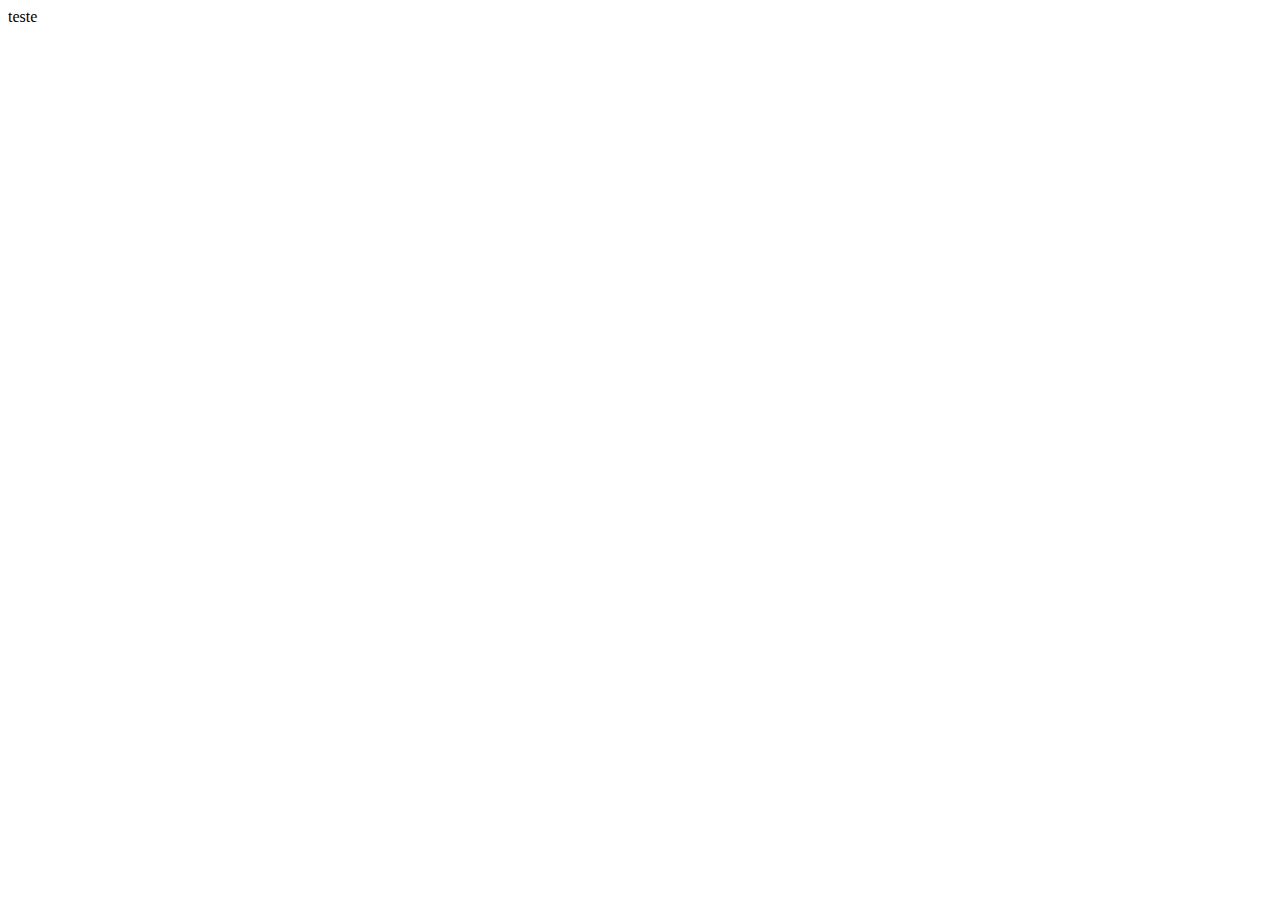
==== demo/templates/1.html @ 99d2aeda "first commit" ====
<!DOCTYPE html>
<html>
<head>
    <link rel="stylesheet" href="bootstrap/css/bootstrap-responsive.min.css" />
    <script src="bootstrap/js/bootstrap.min.js"></script>
    
    <title>New Document</title>
</head>
<body>
    <section>
    teste
    </section>
</body>
</html>
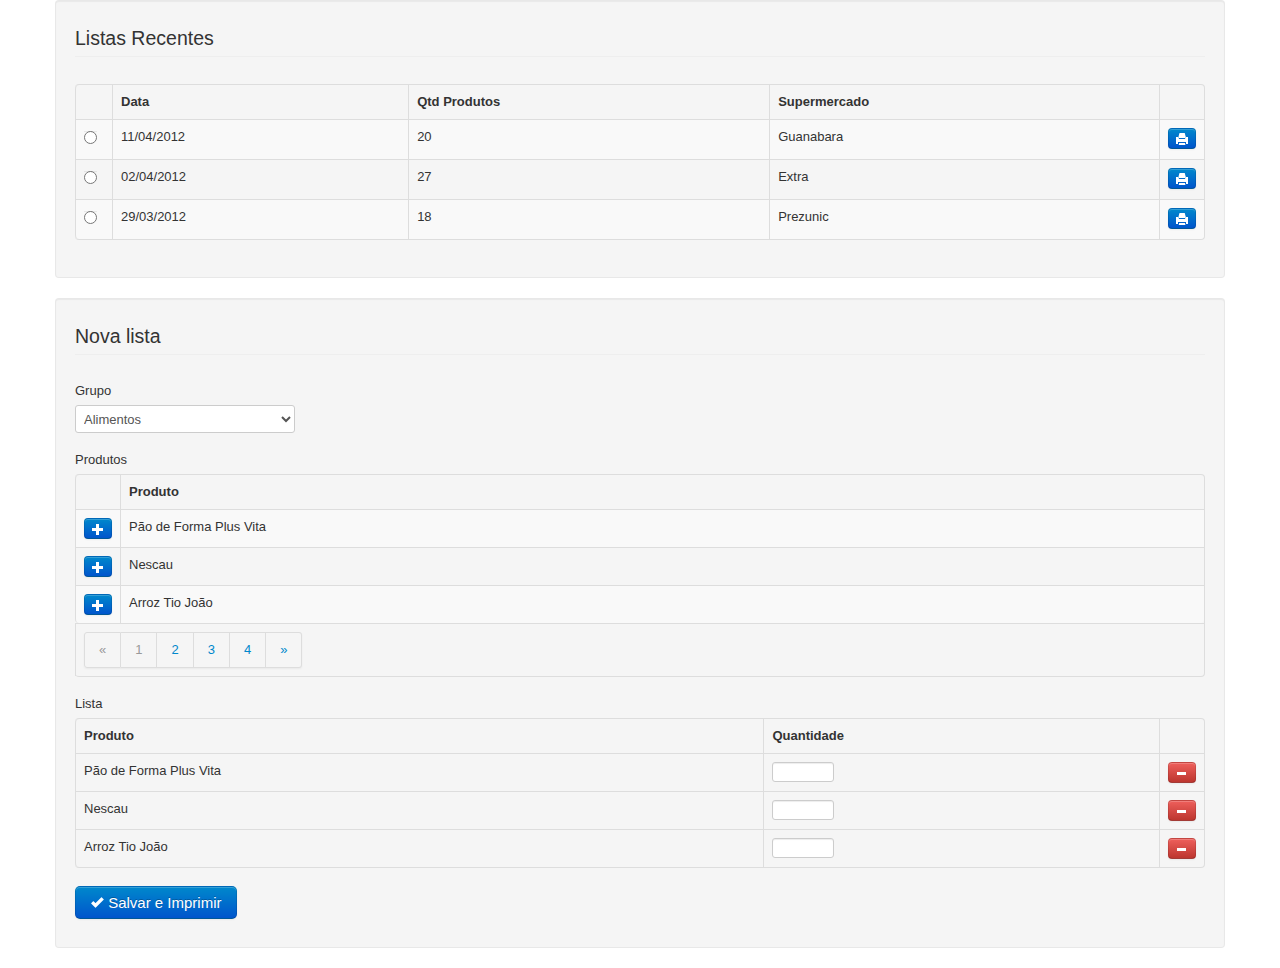
==== commit fbd920c6: "modificado layout" ====
--- a/demo/templates/1.html
+++ b/demo/templates/1.html
@@ -1,14 +1,168 @@
 <!DOCTYPE html>
-<html>
+<html lang="en">
 <head>
+    <meta charset="utf-8">
+    <link rel="stylesheet" href="bootstrap/css/bootstrap.min.css" />
     <link rel="stylesheet" href="bootstrap/css/bootstrap-responsive.min.css" />
     <script src="bootstrap/js/bootstrap.min.js"></script>
     
     <title>New Document</title>
 </head>
 <body>
+    <div class="container">
     <section>
-    teste
+        <form class="well">
+            <fieldset>
+                <legend>Listas Recentes</legend>
+
+                <table class="table table-bordered table-striped">
+                    <thead>
+                        <tr>
+                            <th width="20">&nbsp;</th>
+                            <th>Data</th>
+                            <th>Qtd Produtos</th>
+                            <th>Supermercado</th>
+                            <th width="20">&nbsp;</th>
+                        </tr>
+                    </thead>
+                    <tbody>
+                        <tr>
+                            <td><input name="listas" id="1" type="radio"/></td>
+                            <td><label for="1">11/04/2012</label></td>
+                            <td>20</td>
+                            <td>Guanabara</td>
+                            <td><a class="btn btn-primary btn-mini" href="#"><i class="icon-print icon-white"></i></a></td>
+                        </tr>
+                        <tr>
+                            <td><input name="listas" id="2" type="radio"/></td>
+                            <td><label for="2">02/04/2012</label></td>
+                            <td>27</td>
+                            <td>Extra</td>
+                            <td><a class="btn btn-primary btn-mini" href="#"><i class="icon-print icon-white"></i></a></td>
+                        </tr>
+                        <tr>
+                            <td><input name="listas" id="3" type="radio"/></td>
+                            <td><label for="3">29/03/2012</label></td>
+                            <td>18</td>
+                            <td>Prezunic</td>
+                            <td><a class="btn btn-primary btn-mini" href="#"><i class="icon-print icon-white"></i></a></td>
+                        </tr>
+                    </tbody>
+                </table>
+
+            </fieldset>
+        </form>
+        
+        <form class="well">
+            <fieldset>
+                <legend>Nova lista</legend>
+                
+                <div class="control-group" style="margin-top:0px">
+                    <label class="control-label" for="groups">Grupo</label>
+                    <div class="controls">
+                        <select id="groups">
+                            <option>Alimentos</option>
+                            <option>Bebidas</option>
+                            <option>Carnes</option>
+                            <option>Frutas e Verduras</option>
+                            <option>Padaria</option>
+                            <option>Higiene</option>
+                            <option>Laticinios</option>
+                            <option>Limpeza</option>
+                            <option>Outros</option>
+                        </select>
+                    </div>
+                </div>
+                
+                <div class="control-group">
+                    <label class="control-label" for="groups">Produtos</label>
+                    <div class="controls">
+
+                        <table class="table table-bordered table-striped">
+                            <thead>
+                                <tr>
+                                    <th width="20">&nbsp;</th>
+                                    <th>Produto</th>
+                                </tr>
+                            </thead>
+                            <tfoot>
+                                <tr>
+                                    <td colspan="2">
+                                        <div class="pagination" style="margin:0">
+                                            <ul>
+                                                <li class="disabled"><a href="#">«</a></li>
+                                                <li class="active"><a href="#">1</a></li>
+                                                <li><a href="#">2</a></li>
+                                                <li><a href="#">3</a></li>
+                                                <li><a href="#">4</a></li>
+                                                <li><a href="#">»</a></li>
+                                            </ul>
+                                        </div>
+                                    </td>
+                                </tr>
+                            </tfoot>
+                            <tbody>
+                                <tr>
+                                    <td><a class="btn btn-primary btn-mini" href="#"><i class="icon-plus icon-white"></i></a></td>
+                                    <td>P&atilde;o de Forma Plus Vita</td>
+                                </tr>
+                                <tr>
+                                    <td><a class="btn btn-primary btn-mini" href="#"><i class="icon-plus icon-white"></i></a></td>
+                                    <td>Nescau</td>
+                                </tr>
+                                <tr>
+                                    <td><a class="btn btn-primary btn-mini" href="#"><i class="icon-plus icon-white"></i></a></td>
+                                    <td>Arroz Tio Jo&atilde;o</td>
+                                </tr>
+                            </tbody>
+                        </table>
+
+                    </div>
+                </div>
+                
+                
+                <div class="control-group">
+                    <label class="control-label">Lista</label>
+                    <div class="controls">
+                            
+                        <table class="table table-bordered">
+                            <thead>
+                                <tr>
+                                    <th>Produto</th>
+                                    <th>Quantidade</th>
+                                    <th width="20">&nbsp;</th>
+                                </tr>
+                            </thead>
+                            <tbody>
+                                <tr>
+                                    <td>P&atilde;o de Forma Plus Vita</td>
+                                    <td><input class="input-mini" style="margin:0;padding:0" type="text" name="quantity" min="0" max="50" /></td>
+                                    <td><a class="btn btn-danger btn-mini" href="#"><i class="icon-minus icon-white"></i></a></td>
+                                </tr>
+                                <tr>
+                                    <td>Nescau</td>
+                                    <td><input class="input-mini" style="margin:0;padding:0" type="text" name="quantity" min="0" max="50" /></td>
+                                    <td><a class="btn btn-danger btn-mini" href="#"><i class="icon-minus icon-white"></i></a></td>
+                                </tr>
+                                <tr>
+                                    <td>Arroz Tio Jo&atilde;o</td>
+                                    <td><input class="input-mini" style="margin:0;padding:0" type="text" name="quantity" min="0" max="50" /></td>
+                                    <td><a class="btn btn-danger btn-mini" href="#"><i class="icon-minus icon-white"></i></a></td>
+                                </tr>
+                            </tbody>
+                        </table>
+                        
+                        <div class="row">
+                            <div class="span" >
+                                <a class="btn btn-primary btn-large" style="padding:7px 14px" href="#"><i class="icon-ok icon-white"></i> Salvar e Imprimir</a>                        
+                            </div>
+                        </div>
+                            
+                    </div>
+                </div>
+            </fieldset>
+        </form>
     </section>
+    </div>
 </body>
 </html>
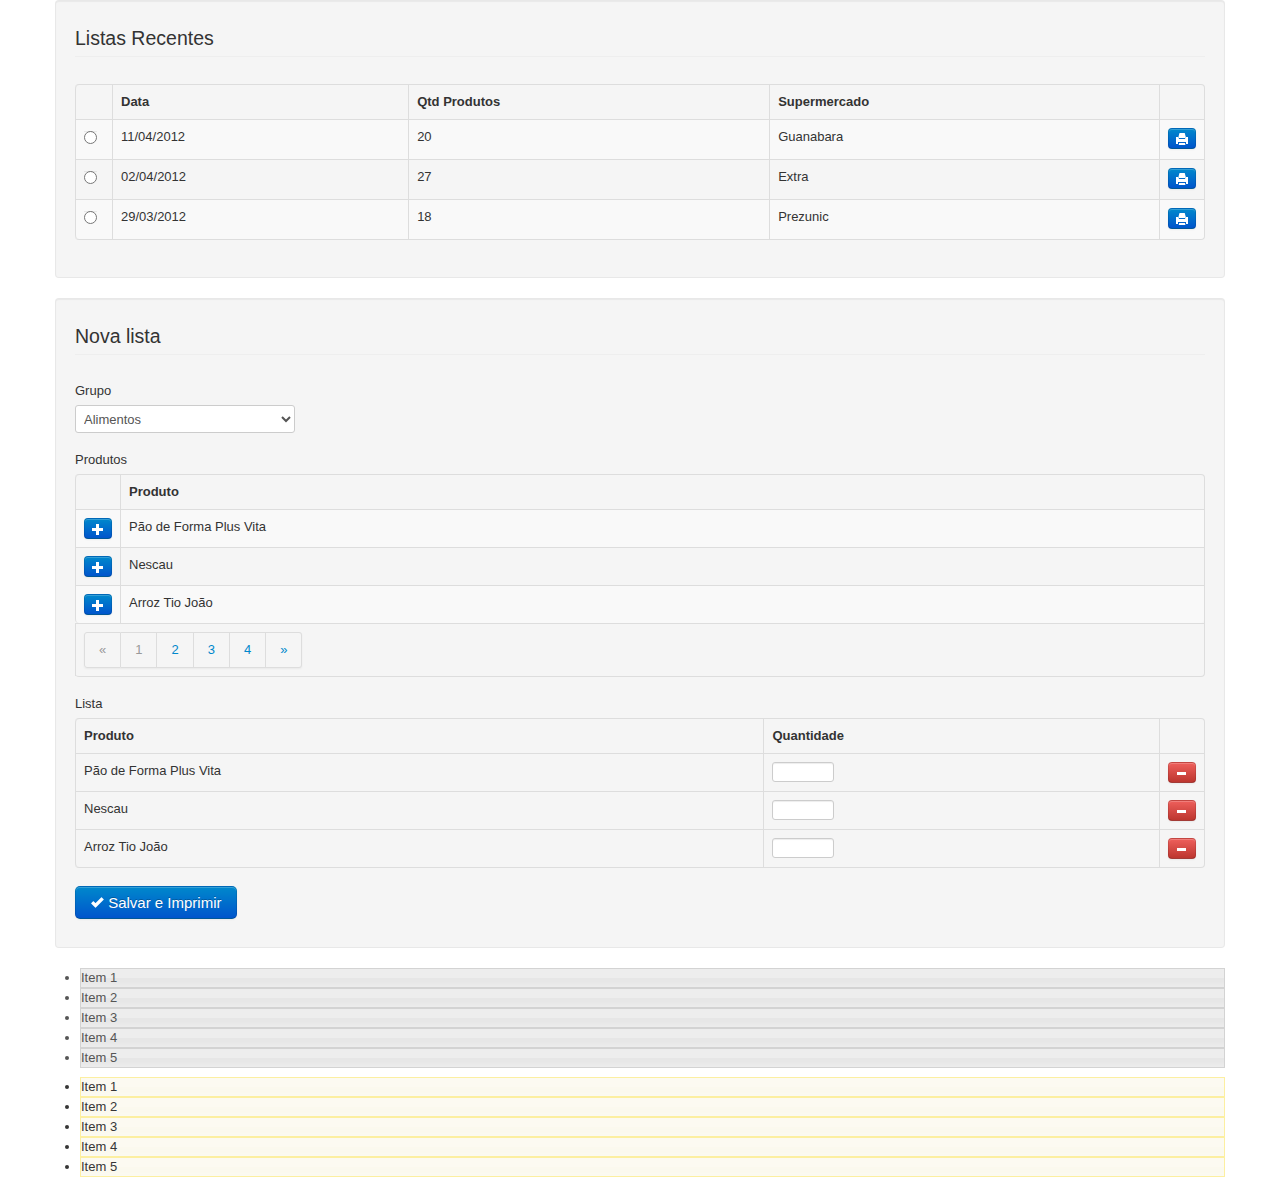
==== commit e7f2e9a0: "added jquery-ui" ====
--- a/demo/templates/1.html
+++ b/demo/templates/1.html
@@ -4,7 +4,20 @@
     <meta charset="utf-8">
     <link rel="stylesheet" href="bootstrap/css/bootstrap.min.css" />
     <link rel="stylesheet" href="bootstrap/css/bootstrap-responsive.min.css" />
+    <link rel="stylesheet" href="css/smoothness/jquery-ui-1.8.18.custom.css" />
+    <!--
     <script src="bootstrap/js/bootstrap.min.js"></script>
+    -->
+    <script src="js/jquery-1.7.1.min.js"></script>
+    <script src="js/jquery-ui-1.8.18.custom.min.js"></script>
+    
+    <script>
+    $(function() {
+		$( "#prods, #list" ).sortable({
+			connectWith: ".connectedSortable"
+		}).disableSelection();
+	});
+	</script>
     
     <title>New Document</title>
 </head>
@@ -75,10 +88,10 @@
                 </div>
                 
                 <div class="control-group">
-                    <label class="control-label" for="groups">Produtos</label>
+                    <label class="control-label">Produtos</label>
                     <div class="controls">
 
-                        <table class="table table-bordered table-striped">
+                        <table id="produtos" class="table table-bordered table-striped">
                             <thead>
                                 <tr>
                                     <th width="20">&nbsp;</th>
@@ -125,7 +138,7 @@
                     <label class="control-label">Lista</label>
                     <div class="controls">
                             
-                        <table class="table table-bordered">
+                        <table id="lista" class="table table-bordered">
                             <thead>
                                 <tr>
                                     <th>Produto</th>
@@ -133,7 +146,7 @@
                                     <th width="20">&nbsp;</th>
                                 </tr>
                             </thead>
-                            <tbody>
+                            <tbody class="connectedSortable">
                                 <tr>
                                     <td>P&atilde;o de Forma Plus Vita</td>
                                     <td><input class="input-mini" style="margin:0;padding:0" type="text" name="quantity" min="0" max="50" /></td>
@@ -162,6 +175,23 @@
                 </div>
             </fieldset>
         </form>
+        
+        <ul id="prods" class="connectedSortable">
+	<li class="ui-state-default">Item 1</li>
+	<li class="ui-state-default">Item 2</li>
+	<li class="ui-state-default">Item 3</li>
+	<li class="ui-state-default">Item 4</li>
+	<li class="ui-state-default">Item 5</li>
+</ul>
+
+<ul id="list" class="connectedSortable">
+	<li class="ui-state-highlight">Item 1</li>
+	<li class="ui-state-highlight">Item 2</li>
+	<li class="ui-state-highlight">Item 3</li>
+	<li class="ui-state-highlight">Item 4</li>
+	<li class="ui-state-highlight">Item 5</li>
+</ul>
+        
     </section>
     </div>
 </body>
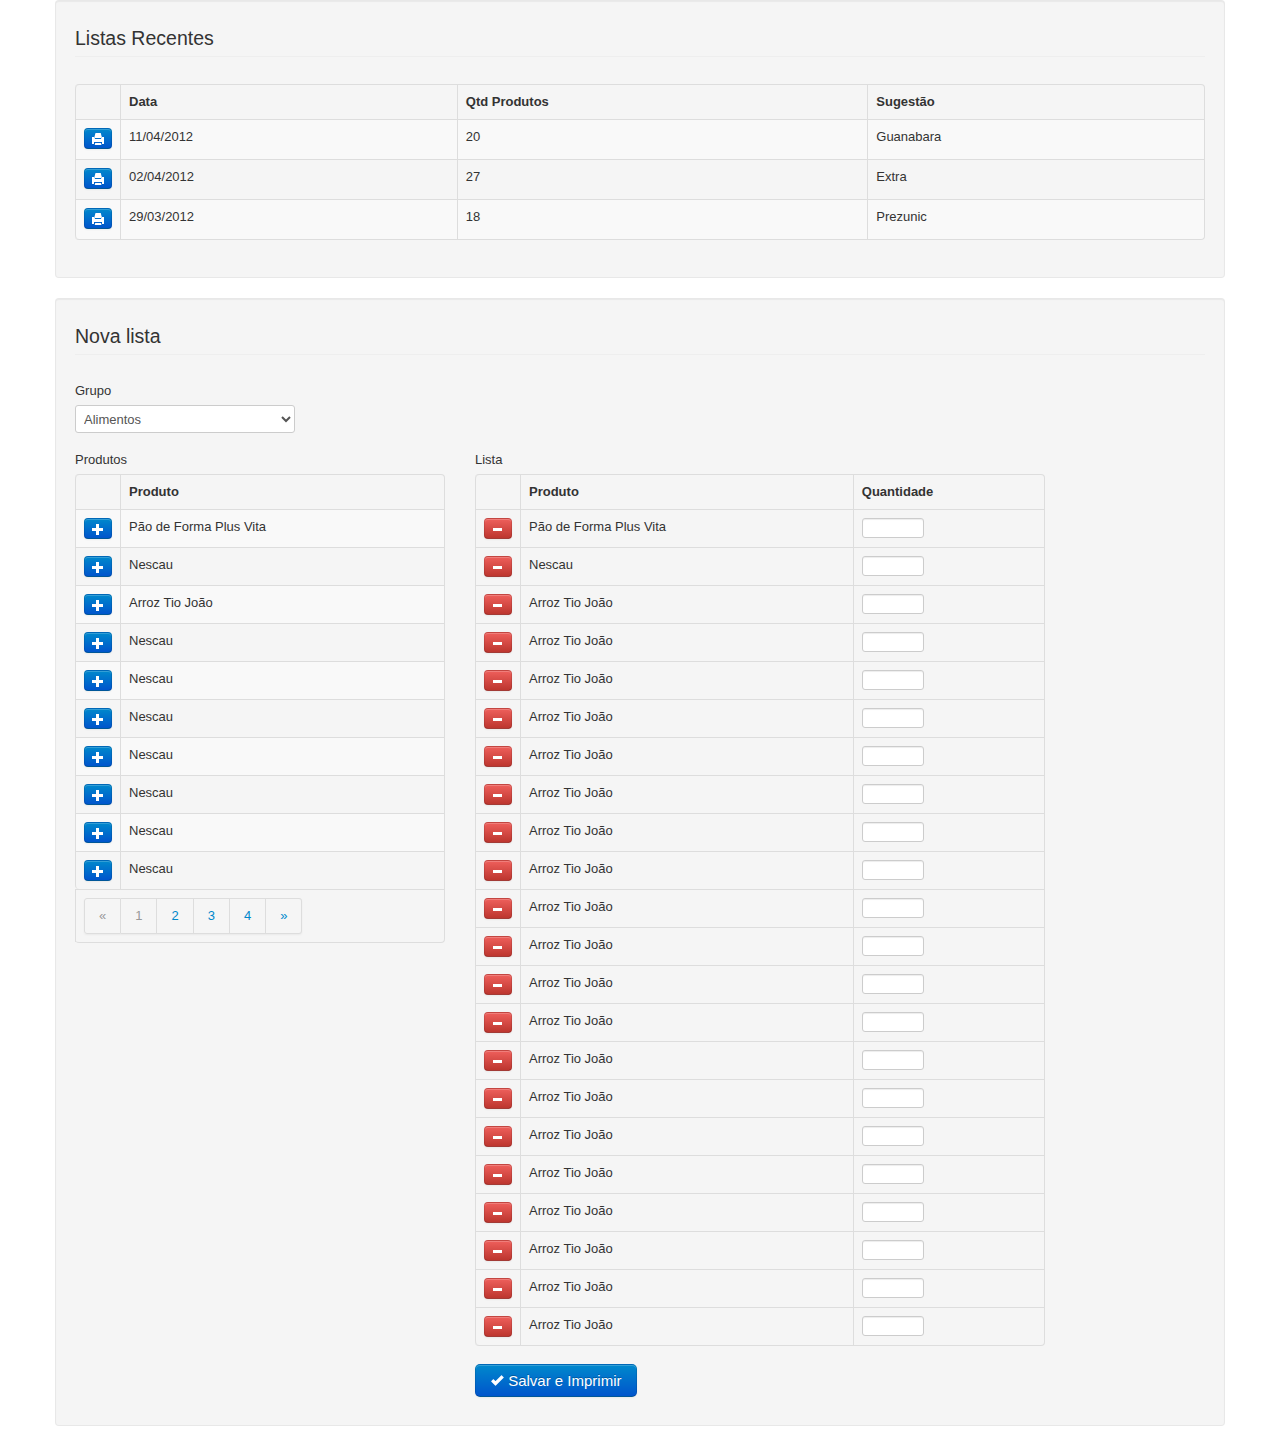
==== commit 8e0bd9b3: "changed tables position" ====
--- a/demo/templates/1.html
+++ b/demo/templates/1.html
@@ -4,20 +4,7 @@
     <meta charset="utf-8">
     <link rel="stylesheet" href="bootstrap/css/bootstrap.min.css" />
     <link rel="stylesheet" href="bootstrap/css/bootstrap-responsive.min.css" />
-    <link rel="stylesheet" href="css/smoothness/jquery-ui-1.8.18.custom.css" />
-    <!--
     <script src="bootstrap/js/bootstrap.min.js"></script>
-    -->
-    <script src="js/jquery-1.7.1.min.js"></script>
-    <script src="js/jquery-ui-1.8.18.custom.min.js"></script>
-    
-    <script>
-    $(function() {
-		$( "#prods, #list" ).sortable({
-			connectWith: ".connectedSortable"
-		}).disableSelection();
-	});
-	</script>
     
     <title>New Document</title>
 </head>
@@ -34,31 +21,31 @@
                             <th width="20">&nbsp;</th>
                             <th>Data</th>
                             <th>Qtd Produtos</th>
-                            <th>Supermercado</th>
-                            <th width="20">&nbsp;</th>
+                            <th>Sugest&atilde;o</th>
+                            
                         </tr>
                     </thead>
                     <tbody>
                         <tr>
-                            <td><input name="listas" id="1" type="radio"/></td>
+                            <td><a class="btn btn-primary btn-mini" href="#"><i class="icon-print icon-white"></i></a></td>
                             <td><label for="1">11/04/2012</label></td>
                             <td>20</td>
                             <td>Guanabara</td>
-                            <td><a class="btn btn-primary btn-mini" href="#"><i class="icon-print icon-white"></i></a></td>
+                            
                         </tr>
                         <tr>
-                            <td><input name="listas" id="2" type="radio"/></td>
+                            <td><a class="btn btn-primary btn-mini" href="#"><i class="icon-print icon-white"></i></a></td>
                             <td><label for="2">02/04/2012</label></td>
                             <td>27</td>
                             <td>Extra</td>
-                            <td><a class="btn btn-primary btn-mini" href="#"><i class="icon-print icon-white"></i></a></td>
+                            
                         </tr>
                         <tr>
-                            <td><input name="listas" id="3" type="radio"/></td>
+                            <td><a class="btn btn-primary btn-mini" href="#"><i class="icon-print icon-white"></i></a></td>
                             <td><label for="3">29/03/2012</label></td>
                             <td>18</td>
                             <td>Prezunic</td>
-                            <td><a class="btn btn-primary btn-mini" href="#"><i class="icon-print icon-white"></i></a></td>
+                            
                         </tr>
                     </tbody>
                 </table>
@@ -87,111 +74,248 @@
                     </div>
                 </div>
                 
-                <div class="control-group">
-                    <label class="control-label">Produtos</label>
-                    <div class="controls">
+                
+                <div class="row">
+                    
+                    <div class="span4">
+                        <div class="control-group">
+                            <label class="control-label" for="groups">Produtos</label>
+                            <div class="controls">
 
-                        <table id="produtos" class="table table-bordered table-striped">
-                            <thead>
-                                <tr>
-                                    <th width="20">&nbsp;</th>
-                                    <th>Produto</th>
-                                </tr>
-                            </thead>
-                            <tfoot>
-                                <tr>
-                                    <td colspan="2">
-                                        <div class="pagination" style="margin:0">
-                                            <ul>
-                                                <li class="disabled"><a href="#">«</a></li>
-                                                <li class="active"><a href="#">1</a></li>
-                                                <li><a href="#">2</a></li>
-                                                <li><a href="#">3</a></li>
-                                                <li><a href="#">4</a></li>
-                                                <li><a href="#">»</a></li>
-                                            </ul>
-                                        </div>
-                                    </td>
-                                </tr>
-                            </tfoot>
-                            <tbody>
-                                <tr>
-                                    <td><a class="btn btn-primary btn-mini" href="#"><i class="icon-plus icon-white"></i></a></td>
-                                    <td>P&atilde;o de Forma Plus Vita</td>
-                                </tr>
-                                <tr>
-                                    <td><a class="btn btn-primary btn-mini" href="#"><i class="icon-plus icon-white"></i></a></td>
-                                    <td>Nescau</td>
-                                </tr>
-                                <tr>
-                                    <td><a class="btn btn-primary btn-mini" href="#"><i class="icon-plus icon-white"></i></a></td>
-                                    <td>Arroz Tio Jo&atilde;o</td>
-                                </tr>
-                            </tbody>
-                        </table>
+                                <table class="table table-bordered table-striped">
+                                    <thead>
+                                        <tr>
+                                            <th width="20">&nbsp;</th>
+                                            <th>Produto</th>
+                                        </tr>
+                                    </thead>
+                                    <tfoot>
+                                        <tr>
+                                            <td colspan="2">
+                                                <div class="pagination" style="margin:0">
+                                                    <ul>
+                                                        <li class="disabled"><a href="#">«</a></li>
+                                                        <li class="active"><a href="#">1</a></li>
+                                                        <li><a href="#">2</a></li>
+                                                        <li><a href="#">3</a></li>
+                                                        <li><a href="#">4</a></li>
+                                                        <li><a href="#">»</a></li>
+                                                    </ul>
+                                                </div>
+                                            </td>
+                                        </tr>
+                                    </tfoot>
+                                    <tbody>
+                                        <tr>
+                                            <td><a class="btn btn-primary btn-mini" href="#"><i class="icon-plus icon-white"></i></a></td>
+                                            <td>P&atilde;o de Forma Plus Vita</td>
+                                        </tr>
+                                        <tr>
+                                            <td><a class="btn btn-primary btn-mini" href="#"><i class="icon-plus icon-white"></i></a></td>
+                                            <td>Nescau</td>
+                                        </tr>
+                                        <tr>
+                                            <td><a class="btn btn-primary btn-mini" href="#"><i class="icon-plus icon-white"></i></a></td>
+                                            <td>Arroz Tio Jo&atilde;o</td>
+                                        </tr>
+                                        <tr>
+                                            <td><a class="btn btn-primary btn-mini" href="#"><i class="icon-plus icon-white"></i></a></td>
+                                            <td>Nescau</td>
+                                        </tr>
+                                        <tr>
+                                            <td><a class="btn btn-primary btn-mini" href="#"><i class="icon-plus icon-white"></i></a></td>
+                                            <td>Nescau</td>
+                                        </tr>
+                                        <tr>
+                                            <td><a class="btn btn-primary btn-mini" href="#"><i class="icon-plus icon-white"></i></a></td>
+                                            <td>Nescau</td>
+                                        </tr>
+                                        <tr>
+                                            <td><a class="btn btn-primary btn-mini" href="#"><i class="icon-plus icon-white"></i></a></td>
+                                            <td>Nescau</td>
+                                        </tr>
+                                        <tr>
+                                            <td><a class="btn btn-primary btn-mini" href="#"><i class="icon-plus icon-white"></i></a></td>
+                                            <td>Nescau</td>
+                                        </tr>
+                                        <tr>
+                                            <td><a class="btn btn-primary btn-mini" href="#"><i class="icon-plus icon-white"></i></a></td>
+                                            <td>Nescau</td>
+                                        </tr>
+                                        <tr>
+                                            <td><a class="btn btn-primary btn-mini" href="#"><i class="icon-plus icon-white"></i></a></td>
+                                            <td>Nescau</td>
+                                        </tr>
+                                    </tbody>
+                                </table>
 
+                            </div>
+                        </div>
+                        
+                   </div>     
+                    
+                    <div class="span6">
+                        <div class="control-group">
+                            <label class="control-label">Lista</label>
+                            <div class="controls">
+                                    
+                                <table class="table table-bordered">
+                                    <thead>
+                                        <tr>
+                                            <th width="20">&nbsp;</th>
+                                            <th>Produto</th>
+                                            <th>Quantidade</th>
+                                        </tr>
+                                    </thead>
+                                    <tbody>
+                                        <tr>
+                                            <td><a class="btn btn-danger btn-mini" href="#"><i class="icon-minus icon-white"></i></a></td>
+                                            <td>P&atilde;o de Forma Plus Vita</td>
+                                            <td><input class="input-mini" style="margin:0;padding:0" type="text" name="quantity" min="0" max="50" /></td>
+                                            
+                                        </tr>
+                                        <tr>
+                                            <td><a class="btn btn-danger btn-mini" href="#"><i class="icon-minus icon-white"></i></a></td>
+                                            <td>Nescau</td>
+                                            <td><input class="input-mini" style="margin:0;padding:0" type="text" name="quantity" min="0" max="50" /></td>
+                                            
+                                        </tr>
+                                        <tr>
+                                            <td><a class="btn btn-danger btn-mini" href="#"><i class="icon-minus icon-white"></i></a></td>
+                                            <td>Arroz Tio Jo&atilde;o</td>
+                                            <td><input class="input-mini" style="margin:0;padding:0" type="text" name="quantity" min="0" max="50" /></td>
+                                            
+                                        </tr>
+                                        <tr>
+                                            <td><a class="btn btn-danger btn-mini" href="#"><i class="icon-minus icon-white"></i></a></td>
+                                            <td>Arroz Tio Jo&atilde;o</td>
+                                            <td><input class="input-mini" style="margin:0;padding:0" type="text" name="quantity" min="0" max="50" /></td>
+                                            
+                                        </tr>
+                                        <tr>
+                                            <td><a class="btn btn-danger btn-mini" href="#"><i class="icon-minus icon-white"></i></a></td>
+                                            <td>Arroz Tio Jo&atilde;o</td>
+                                            <td><input class="input-mini" style="margin:0;padding:0" type="text" name="quantity" min="0" max="50" /></td>
+                                            
+                                        </tr>
+                                        <tr>
+                                            <td><a class="btn btn-danger btn-mini" href="#"><i class="icon-minus icon-white"></i></a></td>
+                                            <td>Arroz Tio Jo&atilde;o</td>
+                                            <td><input class="input-mini" style="margin:0;padding:0" type="text" name="quantity" min="0" max="50" /></td>
+                                            
+                                        </tr>
+                                        <tr>
+                                            <td><a class="btn btn-danger btn-mini" href="#"><i class="icon-minus icon-white"></i></a></td>
+                                            <td>Arroz Tio Jo&atilde;o</td>
+                                            <td><input class="input-mini" style="margin:0;padding:0" type="text" name="quantity" min="0" max="50" /></td>
+                                            
+                                        </tr>
+                                        <tr>
+                                            <td><a class="btn btn-danger btn-mini" href="#"><i class="icon-minus icon-white"></i></a></td>
+                                            <td>Arroz Tio Jo&atilde;o</td>
+                                            <td><input class="input-mini" style="margin:0;padding:0" type="text" name="quantity" min="0" max="50" /></td>
+                                            
+                                        </tr>
+                                        <tr>
+                                            <td><a class="btn btn-danger btn-mini" href="#"><i class="icon-minus icon-white"></i></a></td>
+                                            <td>Arroz Tio Jo&atilde;o</td>
+                                            <td><input class="input-mini" style="margin:0;padding:0" type="text" name="quantity" min="0" max="50" /></td>
+                                            
+                                        </tr>
+                                        <tr>
+                                            <td><a class="btn btn-danger btn-mini" href="#"><i class="icon-minus icon-white"></i></a></td>
+                                            <td>Arroz Tio Jo&atilde;o</td>
+                                            <td><input class="input-mini" style="margin:0;padding:0" type="text" name="quantity" min="0" max="50" /></td>
+                                            
+                                        </tr>
+                                        <tr>
+                                            <td><a class="btn btn-danger btn-mini" href="#"><i class="icon-minus icon-white"></i></a></td>
+                                            <td>Arroz Tio Jo&atilde;o</td>
+                                            <td><input class="input-mini" style="margin:0;padding:0" type="text" name="quantity" min="0" max="50" /></td>
+                                            
+                                        </tr>
+                                        <tr>
+                                            <td><a class="btn btn-danger btn-mini" href="#"><i class="icon-minus icon-white"></i></a></td>
+                                            <td>Arroz Tio Jo&atilde;o</td>
+                                            <td><input class="input-mini" style="margin:0;padding:0" type="text" name="quantity" min="0" max="50" /></td>
+                                            
+                                        </tr>
+                                        <tr>
+                                            <td><a class="btn btn-danger btn-mini" href="#"><i class="icon-minus icon-white"></i></a></td>
+                                            <td>Arroz Tio Jo&atilde;o</td>
+                                            <td><input class="input-mini" style="margin:0;padding:0" type="text" name="quantity" min="0" max="50" /></td>
+                                            
+                                        </tr>
+                                        <tr>
+                                            <td><a class="btn btn-danger btn-mini" href="#"><i class="icon-minus icon-white"></i></a></td>
+                                            <td>Arroz Tio Jo&atilde;o</td>
+                                            <td><input class="input-mini" style="margin:0;padding:0" type="text" name="quantity" min="0" max="50" /></td>
+                                            
+                                        </tr>
+                                        <tr>
+                                            <td><a class="btn btn-danger btn-mini" href="#"><i class="icon-minus icon-white"></i></a></td>
+                                            <td>Arroz Tio Jo&atilde;o</td>
+                                            <td><input class="input-mini" style="margin:0;padding:0" type="text" name="quantity" min="0" max="50" /></td>
+                                            
+                                        </tr>
+                                        <tr>
+                                            <td><a class="btn btn-danger btn-mini" href="#"><i class="icon-minus icon-white"></i></a></td>
+                                            <td>Arroz Tio Jo&atilde;o</td>
+                                            <td><input class="input-mini" style="margin:0;padding:0" type="text" name="quantity" min="0" max="50" /></td>
+                                            
+                                        </tr><tr>
+                                            <td><a class="btn btn-danger btn-mini" href="#"><i class="icon-minus icon-white"></i></a></td>
+                                            <td>Arroz Tio Jo&atilde;o</td>
+                                            <td><input class="input-mini" style="margin:0;padding:0" type="text" name="quantity" min="0" max="50" /></td>
+                                            
+                                        </tr>
+                                        <tr>
+                                            <td><a class="btn btn-danger btn-mini" href="#"><i class="icon-minus icon-white"></i></a></td>
+                                            <td>Arroz Tio Jo&atilde;o</td>
+                                            <td><input class="input-mini" style="margin:0;padding:0" type="text" name="quantity" min="0" max="50" /></td>
+                                            
+                                        </tr>
+                                        <tr>
+                                            <td><a class="btn btn-danger btn-mini" href="#"><i class="icon-minus icon-white"></i></a></td>
+                                            <td>Arroz Tio Jo&atilde;o</td>
+                                            <td><input class="input-mini" style="margin:0;padding:0" type="text" name="quantity" min="0" max="50" /></td>
+                                            
+                                        </tr>
+                                        <tr>
+                                            <td><a class="btn btn-danger btn-mini" href="#"><i class="icon-minus icon-white"></i></a></td>
+                                            <td>Arroz Tio Jo&atilde;o</td>
+                                            <td><input class="input-mini" style="margin:0;padding:0" type="text" name="quantity" min="0" max="50" /></td>
+                                            
+                                        </tr>
+                                        <tr>
+                                            <td><a class="btn btn-danger btn-mini" href="#"><i class="icon-minus icon-white"></i></a></td>
+                                            <td>Arroz Tio Jo&atilde;o</td>
+                                            <td><input class="input-mini" style="margin:0;padding:0" type="text" name="quantity" min="0" max="50" /></td>
+                                            
+                                        </tr>
+                                        <tr>
+                                            <td><a class="btn btn-danger btn-mini" href="#"><i class="icon-minus icon-white"></i></a></td>
+                                            <td>Arroz Tio Jo&atilde;o</td>
+                                            <td><input class="input-mini" style="margin:0;padding:0" type="text" name="quantity" min="0" max="50" /></td>
+                                            
+                                        </tr>
+                                    </tbody>
+                                </table>
+                                
+                                <div class="row">
+                                    <div class="span" >
+                                        <a class="btn btn-primary btn-large" style="padding:7px 14px" href="#"><i class="icon-ok icon-white"></i> Salvar e Imprimir</a>                        
+                                    </div>
+                                </div>
+                                    
+                            </div>
+                        </div>
+                    
                     </div>
                 </div>
-                
-                
-                <div class="control-group">
-                    <label class="control-label">Lista</label>
-                    <div class="controls">
-                            
-                        <table id="lista" class="table table-bordered">
-                            <thead>
-                                <tr>
-                                    <th>Produto</th>
-                                    <th>Quantidade</th>
-                                    <th width="20">&nbsp;</th>
-                                </tr>
-                            </thead>
-                            <tbody class="connectedSortable">
-                                <tr>
-                                    <td>P&atilde;o de Forma Plus Vita</td>
-                                    <td><input class="input-mini" style="margin:0;padding:0" type="text" name="quantity" min="0" max="50" /></td>
-                                    <td><a class="btn btn-danger btn-mini" href="#"><i class="icon-minus icon-white"></i></a></td>
-                                </tr>
-                                <tr>
-                                    <td>Nescau</td>
-                                    <td><input class="input-mini" style="margin:0;padding:0" type="text" name="quantity" min="0" max="50" /></td>
-                                    <td><a class="btn btn-danger btn-mini" href="#"><i class="icon-minus icon-white"></i></a></td>
-                                </tr>
-                                <tr>
-                                    <td>Arroz Tio Jo&atilde;o</td>
-                                    <td><input class="input-mini" style="margin:0;padding:0" type="text" name="quantity" min="0" max="50" /></td>
-                                    <td><a class="btn btn-danger btn-mini" href="#"><i class="icon-minus icon-white"></i></a></td>
-                                </tr>
-                            </tbody>
-                        </table>
-                        
-                        <div class="row">
-                            <div class="span" >
-                                <a class="btn btn-primary btn-large" style="padding:7px 14px" href="#"><i class="icon-ok icon-white"></i> Salvar e Imprimir</a>                        
-                            </div>
-                        </div>
-                            
-                    </div>
-                </div>
+        
             </fieldset>
         </form>
-        
-        <ul id="prods" class="connectedSortable">
-	<li class="ui-state-default">Item 1</li>
-	<li class="ui-state-default">Item 2</li>
-	<li class="ui-state-default">Item 3</li>
-	<li class="ui-state-default">Item 4</li>
-	<li class="ui-state-default">Item 5</li>
-</ul>
-
-<ul id="list" class="connectedSortable">
-	<li class="ui-state-highlight">Item 1</li>
-	<li class="ui-state-highlight">Item 2</li>
-	<li class="ui-state-highlight">Item 3</li>
-	<li class="ui-state-highlight">Item 4</li>
-	<li class="ui-state-highlight">Item 5</li>
-</ul>
-        
     </section>
     </div>
 </body>
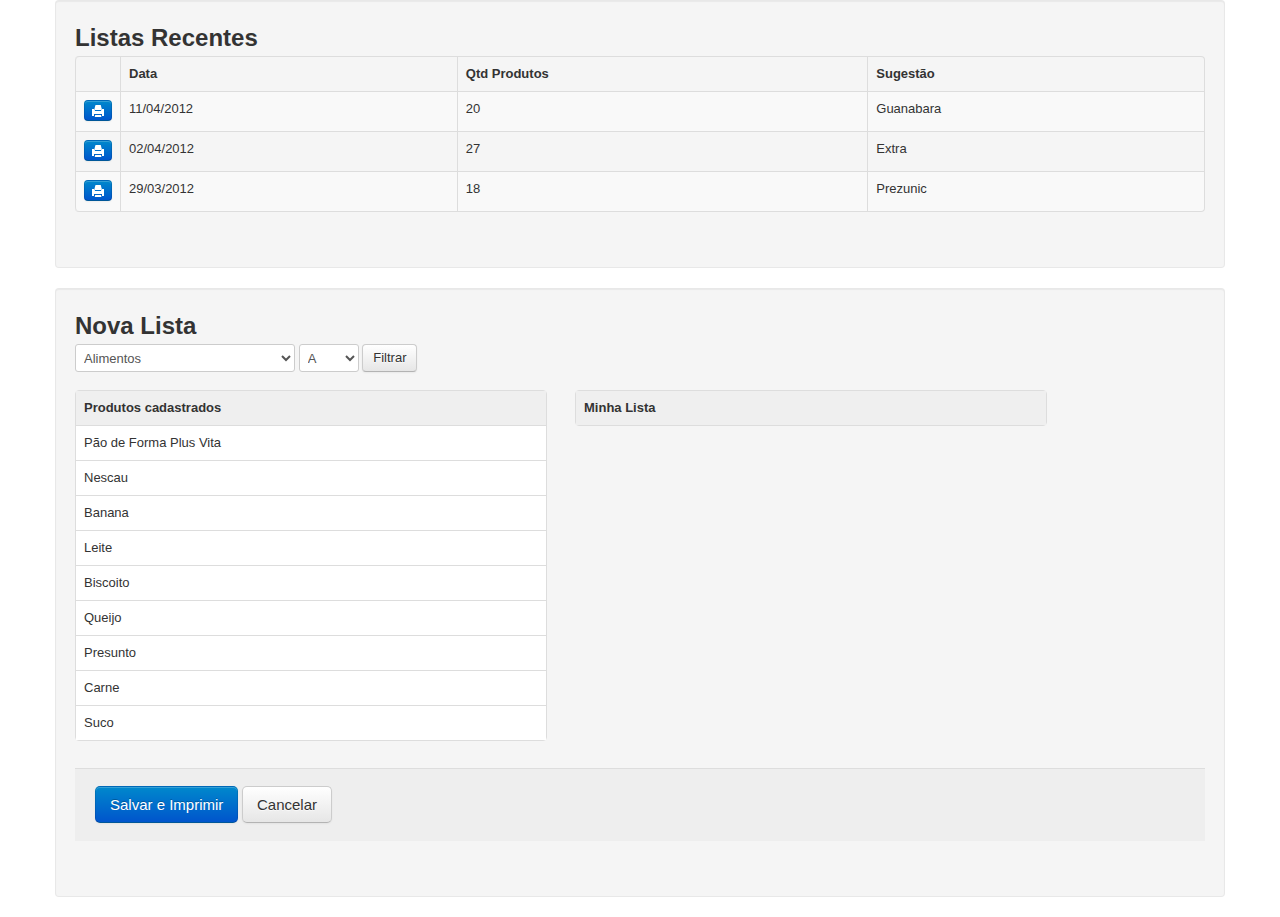
==== commit a7d0c8f0: "used ul instead of table" ====
--- a/demo/templates/1.html
+++ b/demo/templates/1.html
@@ -4,318 +4,184 @@
     <meta charset="utf-8">
     <link rel="stylesheet" href="bootstrap/css/bootstrap.min.css" />
     <link rel="stylesheet" href="bootstrap/css/bootstrap-responsive.min.css" />
+    <link rel="stylesheet" href="css/smoothness/jquery-ui-1.8.18.custom.css" />
+    <!--
     <script src="bootstrap/js/bootstrap.min.js"></script>
+    -->
+    <script src="js/jquery-1.7.1.min.js"></script>
+    <script src="js/jquery-ui-1.8.18.custom.min.js"></script>
+    
+    <style type="text/css">
+    ul.table-bordered {
+        border-radius: 4px;
+        border-left: 1px solid #DDDDDD;
+        list-style-type: none;
+        margin: 0;
+    }
+    /* ul.table-bordered li:first-child { */
+    ul.table-bordered li:first-child {
+        border-top: 0 none;
+        vertical-align: bottom;
+    }
+    
+    ul.table-bordered li.th {
+        font-weight: bold;
+        background: #efefef;
+    }
+
+    ul.table li {
+        border-top: 1px solid #DDDDDD;
+        height: 18px;
+        padding: 8px;
+        text-align: left;
+        vertical-align: top;
+        background: white;
+    }
+    .ui-state-highlight { 
+        background: yellow;
+        height: 18px;
+        padding: 8px;
+    }
+    </style>
+    
+    <script>
+    $(function() {
+		$( '#produtos, #lista' ).sortable({
+			connectWith: '.connectedSortable',
+            cancel: '.th',
+            cursor: 'move',
+            placeholder: 'ui-state-highlight',
+            forcePlaceholderSize: true,
+		}).disableSelection();
+	});
+	</script>
     
     <title>New Document</title>
 </head>
 <body>
-    <div class="container">
+  <div class="container">
     <section>
-        <form class="well">
-            <fieldset>
-                <legend>Listas Recentes</legend>
-
-                <table class="table table-bordered table-striped">
-                    <thead>
-                        <tr>
-                            <th width="20">&nbsp;</th>
-                            <th>Data</th>
-                            <th>Qtd Produtos</th>
-                            <th>Sugest&atilde;o</th>
-                            
-                        </tr>
-                    </thead>
-                    <tbody>
-                        <tr>
-                            <td><a class="btn btn-primary btn-mini" href="#"><i class="icon-print icon-white"></i></a></td>
-                            <td><label for="1">11/04/2012</label></td>
-                            <td>20</td>
-                            <td>Guanabara</td>
-                            
-                        </tr>
-                        <tr>
-                            <td><a class="btn btn-primary btn-mini" href="#"><i class="icon-print icon-white"></i></a></td>
-                            <td><label for="2">02/04/2012</label></td>
-                            <td>27</td>
-                            <td>Extra</td>
-                            
-                        </tr>
-                        <tr>
-                            <td><a class="btn btn-primary btn-mini" href="#"><i class="icon-print icon-white"></i></a></td>
-                            <td><label for="3">29/03/2012</label></td>
-                            <td>18</td>
-                            <td>Prezunic</td>
-                            
-                        </tr>
-                    </tbody>
-                </table>
-
-            </fieldset>
-        </form>
+        <div class="well">
+            <h2>Listas Recentes</h2>
+            <form class="">
+                <fieldset>
+                    <table class="table table-bordered table-striped">
+                        <thead>
+                            <tr>
+                                <th width="20">&nbsp;</th>
+                                <th>Data</th>
+                                <th>Qtd Produtos</th>
+                                <th>Sugest&atilde;o</th>
+                                
+                            </tr>
+                        </thead>
+                        <tbody>
+                            <tr>
+                                <td><a class="btn btn-primary btn-mini" href="#"><i class="icon-print icon-white"></i></a></td>
+                                <td><label for="1">11/04/2012</label></td>
+                                <td>20</td>
+                                <td>Guanabara</td>
+                                
+                            </tr>
+                            <tr>
+                                <td><a class="btn btn-primary btn-mini" href="#"><i class="icon-print icon-white"></i></a></td>
+                                <td><label for="2">02/04/2012</label></td>
+                                <td>27</td>
+                                <td>Extra</td>
+                                
+                            </tr>
+                            <tr>
+                                <td><a class="btn btn-primary btn-mini" href="#"><i class="icon-print icon-white"></i></a></td>
+                                <td><label for="3">29/03/2012</label></td>
+                                <td>18</td>
+                                <td>Prezunic</td>
+                                
+                            </tr>
+                        </tbody>
+                    </table>
+                </fieldset>
+            </form>
+        </div>
         
-        <form class="well">
-            <fieldset>
-                <legend>Nova lista</legend>
+        <div class="well">
+            <h2>Nova Lista</h2>
+            
+            <form class="form-inline">
+                <select id="groups">
+                    <option>Alimentos</option>
+                    <option>Bebidas</option>
+                    <option>Carnes</option>
+                    <option>Frutas e Verduras</option>
+                    <option>Padaria</option>
+                    <option>Higiene</option>
+                    <option>Laticinios</option>
+                    <option>Limpeza</option>
+                    <option>Outros</option>
+                </select>
+                <select id="groups" class="input-mini">
+                    <option>A</option>
+                    <option>B</option>
+                    <option>C</option>
+                    <option>D</option>
+                    <option>E</option>
+                    <option>F</option>
+                    <option>G</option>
+                    <option>H</option>
+                    <option>I</option>
+                </select>
                 
-                <div class="control-group" style="margin-top:0px">
-                    <label class="control-label" for="groups">Grupo</label>
-                    <div class="controls">
-                        <select id="groups">
-                            <option>Alimentos</option>
-                            <option>Bebidas</option>
-                            <option>Carnes</option>
-                            <option>Frutas e Verduras</option>
-                            <option>Padaria</option>
-                            <option>Higiene</option>
-                            <option>Laticinios</option>
-                            <option>Limpeza</option>
-                            <option>Outros</option>
-                        </select>
-                    </div>
-                </div>
-                
-                
-                <div class="row">
+                <button class="btn" type="submit">Filtrar</button>
+            </form>
+            
+            <form class="">
+                <fieldset>
                     
-                    <div class="span4">
-                        <div class="control-group">
-                            <label class="control-label" for="groups">Produtos</label>
-                            <div class="controls">
-
-                                <table class="table table-bordered table-striped">
-                                    <thead>
-                                        <tr>
-                                            <th width="20">&nbsp;</th>
-                                            <th>Produto</th>
-                                        </tr>
-                                    </thead>
-                                    <tfoot>
-                                        <tr>
-                                            <td colspan="2">
-                                                <div class="pagination" style="margin:0">
-                                                    <ul>
-                                                        <li class="disabled"><a href="#">«</a></li>
-                                                        <li class="active"><a href="#">1</a></li>
-                                                        <li><a href="#">2</a></li>
-                                                        <li><a href="#">3</a></li>
-                                                        <li><a href="#">4</a></li>
-                                                        <li><a href="#">»</a></li>
-                                                    </ul>
-                                                </div>
-                                            </td>
-                                        </tr>
-                                    </tfoot>
-                                    <tbody>
-                                        <tr>
-                                            <td><a class="btn btn-primary btn-mini" href="#"><i class="icon-plus icon-white"></i></a></td>
-                                            <td>P&atilde;o de Forma Plus Vita</td>
-                                        </tr>
-                                        <tr>
-                                            <td><a class="btn btn-primary btn-mini" href="#"><i class="icon-plus icon-white"></i></a></td>
-                                            <td>Nescau</td>
-                                        </tr>
-                                        <tr>
-                                            <td><a class="btn btn-primary btn-mini" href="#"><i class="icon-plus icon-white"></i></a></td>
-                                            <td>Arroz Tio Jo&atilde;o</td>
-                                        </tr>
-                                        <tr>
-                                            <td><a class="btn btn-primary btn-mini" href="#"><i class="icon-plus icon-white"></i></a></td>
-                                            <td>Nescau</td>
-                                        </tr>
-                                        <tr>
-                                            <td><a class="btn btn-primary btn-mini" href="#"><i class="icon-plus icon-white"></i></a></td>
-                                            <td>Nescau</td>
-                                        </tr>
-                                        <tr>
-                                            <td><a class="btn btn-primary btn-mini" href="#"><i class="icon-plus icon-white"></i></a></td>
-                                            <td>Nescau</td>
-                                        </tr>
-                                        <tr>
-                                            <td><a class="btn btn-primary btn-mini" href="#"><i class="icon-plus icon-white"></i></a></td>
-                                            <td>Nescau</td>
-                                        </tr>
-                                        <tr>
-                                            <td><a class="btn btn-primary btn-mini" href="#"><i class="icon-plus icon-white"></i></a></td>
-                                            <td>Nescau</td>
-                                        </tr>
-                                        <tr>
-                                            <td><a class="btn btn-primary btn-mini" href="#"><i class="icon-plus icon-white"></i></a></td>
-                                            <td>Nescau</td>
-                                        </tr>
-                                        <tr>
-                                            <td><a class="btn btn-primary btn-mini" href="#"><i class="icon-plus icon-white"></i></a></td>
-                                            <td>Nescau</td>
-                                        </tr>
-                                    </tbody>
-                                </table>
-
+                    <div class="row">
+                        
+                        <div class="span5">
+                            <div class="control-group">
+                                
+                                <div class="controls">
+                                    <ul id="produtos" class="table table-bordered table-striped">
+                                        <li class="th">Produtos cadastrados</li>
+                                        <li>P&atilde;o de Forma Plus Vita</li>
+                                        <li>Nescau</li>
+                                        <li>Banana</li>
+                                        <li>Leite</li>
+                                        <li>Biscoito</li>
+                                        <li>Queijo</li>
+                                        <li>Presunto</li>
+                                        <li>Carne</li>
+                                        <li>Suco</li>
+                                    </ul>
+                                </div>
                             </div>
+                     
+                        </div>
+                    
+                        <div class="span5">
+                            <div class="control-group">
+                                <div class="controls">
+                                    <ul id="lista" class="table table-bordered table-striped connectedSortable">
+                                        <li class="th">Minha Lista</li>
+                                    </ul>
+                                        
+                                </div>
+                            </div>
+                        
                         </div>
                         
-                   </div>     
+                    </div>
                     
-                    <div class="span6">
-                        <div class="control-group">
-                            <label class="control-label">Lista</label>
-                            <div class="controls">
-                                    
-                                <table class="table table-bordered">
-                                    <thead>
-                                        <tr>
-                                            <th width="20">&nbsp;</th>
-                                            <th>Produto</th>
-                                            <th>Quantidade</th>
-                                        </tr>
-                                    </thead>
-                                    <tbody>
-                                        <tr>
-                                            <td><a class="btn btn-danger btn-mini" href="#"><i class="icon-minus icon-white"></i></a></td>
-                                            <td>P&atilde;o de Forma Plus Vita</td>
-                                            <td><input class="input-mini" style="margin:0;padding:0" type="text" name="quantity" min="0" max="50" /></td>
-                                            
-                                        </tr>
-                                        <tr>
-                                            <td><a class="btn btn-danger btn-mini" href="#"><i class="icon-minus icon-white"></i></a></td>
-                                            <td>Nescau</td>
-                                            <td><input class="input-mini" style="margin:0;padding:0" type="text" name="quantity" min="0" max="50" /></td>
-                                            
-                                        </tr>
-                                        <tr>
-                                            <td><a class="btn btn-danger btn-mini" href="#"><i class="icon-minus icon-white"></i></a></td>
-                                            <td>Arroz Tio Jo&atilde;o</td>
-                                            <td><input class="input-mini" style="margin:0;padding:0" type="text" name="quantity" min="0" max="50" /></td>
-                                            
-                                        </tr>
-                                        <tr>
-                                            <td><a class="btn btn-danger btn-mini" href="#"><i class="icon-minus icon-white"></i></a></td>
-                                            <td>Arroz Tio Jo&atilde;o</td>
-                                            <td><input class="input-mini" style="margin:0;padding:0" type="text" name="quantity" min="0" max="50" /></td>
-                                            
-                                        </tr>
-                                        <tr>
-                                            <td><a class="btn btn-danger btn-mini" href="#"><i class="icon-minus icon-white"></i></a></td>
-                                            <td>Arroz Tio Jo&atilde;o</td>
-                                            <td><input class="input-mini" style="margin:0;padding:0" type="text" name="quantity" min="0" max="50" /></td>
-                                            
-                                        </tr>
-                                        <tr>
-                                            <td><a class="btn btn-danger btn-mini" href="#"><i class="icon-minus icon-white"></i></a></td>
-                                            <td>Arroz Tio Jo&atilde;o</td>
-                                            <td><input class="input-mini" style="margin:0;padding:0" type="text" name="quantity" min="0" max="50" /></td>
-                                            
-                                        </tr>
-                                        <tr>
-                                            <td><a class="btn btn-danger btn-mini" href="#"><i class="icon-minus icon-white"></i></a></td>
-                                            <td>Arroz Tio Jo&atilde;o</td>
-                                            <td><input class="input-mini" style="margin:0;padding:0" type="text" name="quantity" min="0" max="50" /></td>
-                                            
-                                        </tr>
-                                        <tr>
-                                            <td><a class="btn btn-danger btn-mini" href="#"><i class="icon-minus icon-white"></i></a></td>
-                                            <td>Arroz Tio Jo&atilde;o</td>
-                                            <td><input class="input-mini" style="margin:0;padding:0" type="text" name="quantity" min="0" max="50" /></td>
-                                            
-                                        </tr>
-                                        <tr>
-                                            <td><a class="btn btn-danger btn-mini" href="#"><i class="icon-minus icon-white"></i></a></td>
-                                            <td>Arroz Tio Jo&atilde;o</td>
-                                            <td><input class="input-mini" style="margin:0;padding:0" type="text" name="quantity" min="0" max="50" /></td>
-                                            
-                                        </tr>
-                                        <tr>
-                                            <td><a class="btn btn-danger btn-mini" href="#"><i class="icon-minus icon-white"></i></a></td>
-                                            <td>Arroz Tio Jo&atilde;o</td>
-                                            <td><input class="input-mini" style="margin:0;padding:0" type="text" name="quantity" min="0" max="50" /></td>
-                                            
-                                        </tr>
-                                        <tr>
-                                            <td><a class="btn btn-danger btn-mini" href="#"><i class="icon-minus icon-white"></i></a></td>
-                                            <td>Arroz Tio Jo&atilde;o</td>
-                                            <td><input class="input-mini" style="margin:0;padding:0" type="text" name="quantity" min="0" max="50" /></td>
-                                            
-                                        </tr>
-                                        <tr>
-                                            <td><a class="btn btn-danger btn-mini" href="#"><i class="icon-minus icon-white"></i></a></td>
-                                            <td>Arroz Tio Jo&atilde;o</td>
-                                            <td><input class="input-mini" style="margin:0;padding:0" type="text" name="quantity" min="0" max="50" /></td>
-                                            
-                                        </tr>
-                                        <tr>
-                                            <td><a class="btn btn-danger btn-mini" href="#"><i class="icon-minus icon-white"></i></a></td>
-                                            <td>Arroz Tio Jo&atilde;o</td>
-                                            <td><input class="input-mini" style="margin:0;padding:0" type="text" name="quantity" min="0" max="50" /></td>
-                                            
-                                        </tr>
-                                        <tr>
-                                            <td><a class="btn btn-danger btn-mini" href="#"><i class="icon-minus icon-white"></i></a></td>
-                                            <td>Arroz Tio Jo&atilde;o</td>
-                                            <td><input class="input-mini" style="margin:0;padding:0" type="text" name="quantity" min="0" max="50" /></td>
-                                            
-                                        </tr>
-                                        <tr>
-                                            <td><a class="btn btn-danger btn-mini" href="#"><i class="icon-minus icon-white"></i></a></td>
-                                            <td>Arroz Tio Jo&atilde;o</td>
-                                            <td><input class="input-mini" style="margin:0;padding:0" type="text" name="quantity" min="0" max="50" /></td>
-                                            
-                                        </tr>
-                                        <tr>
-                                            <td><a class="btn btn-danger btn-mini" href="#"><i class="icon-minus icon-white"></i></a></td>
-                                            <td>Arroz Tio Jo&atilde;o</td>
-                                            <td><input class="input-mini" style="margin:0;padding:0" type="text" name="quantity" min="0" max="50" /></td>
-                                            
-                                        </tr><tr>
-                                            <td><a class="btn btn-danger btn-mini" href="#"><i class="icon-minus icon-white"></i></a></td>
-                                            <td>Arroz Tio Jo&atilde;o</td>
-                                            <td><input class="input-mini" style="margin:0;padding:0" type="text" name="quantity" min="0" max="50" /></td>
-                                            
-                                        </tr>
-                                        <tr>
-                                            <td><a class="btn btn-danger btn-mini" href="#"><i class="icon-minus icon-white"></i></a></td>
-                                            <td>Arroz Tio Jo&atilde;o</td>
-                                            <td><input class="input-mini" style="margin:0;padding:0" type="text" name="quantity" min="0" max="50" /></td>
-                                            
-                                        </tr>
-                                        <tr>
-                                            <td><a class="btn btn-danger btn-mini" href="#"><i class="icon-minus icon-white"></i></a></td>
-                                            <td>Arroz Tio Jo&atilde;o</td>
-                                            <td><input class="input-mini" style="margin:0;padding:0" type="text" name="quantity" min="0" max="50" /></td>
-                                            
-                                        </tr>
-                                        <tr>
-                                            <td><a class="btn btn-danger btn-mini" href="#"><i class="icon-minus icon-white"></i></a></td>
-                                            <td>Arroz Tio Jo&atilde;o</td>
-                                            <td><input class="input-mini" style="margin:0;padding:0" type="text" name="quantity" min="0" max="50" /></td>
-                                            
-                                        </tr>
-                                        <tr>
-                                            <td><a class="btn btn-danger btn-mini" href="#"><i class="icon-minus icon-white"></i></a></td>
-                                            <td>Arroz Tio Jo&atilde;o</td>
-                                            <td><input class="input-mini" style="margin:0;padding:0" type="text" name="quantity" min="0" max="50" /></td>
-                                            
-                                        </tr>
-                                        <tr>
-                                            <td><a class="btn btn-danger btn-mini" href="#"><i class="icon-minus icon-white"></i></a></td>
-                                            <td>Arroz Tio Jo&atilde;o</td>
-                                            <td><input class="input-mini" style="margin:0;padding:0" type="text" name="quantity" min="0" max="50" /></td>
-                                            
-                                        </tr>
-                                    </tbody>
-                                </table>
-                                
-                                <div class="row">
-                                    <div class="span" >
-                                        <a class="btn btn-primary btn-large" style="padding:7px 14px" href="#"><i class="icon-ok icon-white"></i> Salvar e Imprimir</a>                        
-                                    </div>
-                                </div>
-                                    
-                            </div>
-                        </div>
-                    
+                    <div class="form-actions">
+                        <button class="btn btn-primary btn-large" type="button">Salvar e Imprimir</button>
+                        <button class="btn btn-large">Cancelar</button>
                     </div>
-                </div>
+            
+                </fieldset>
+            </form>
+        </div>
         
-            </fieldset>
-        </form>
     </section>
     </div>
 </body>
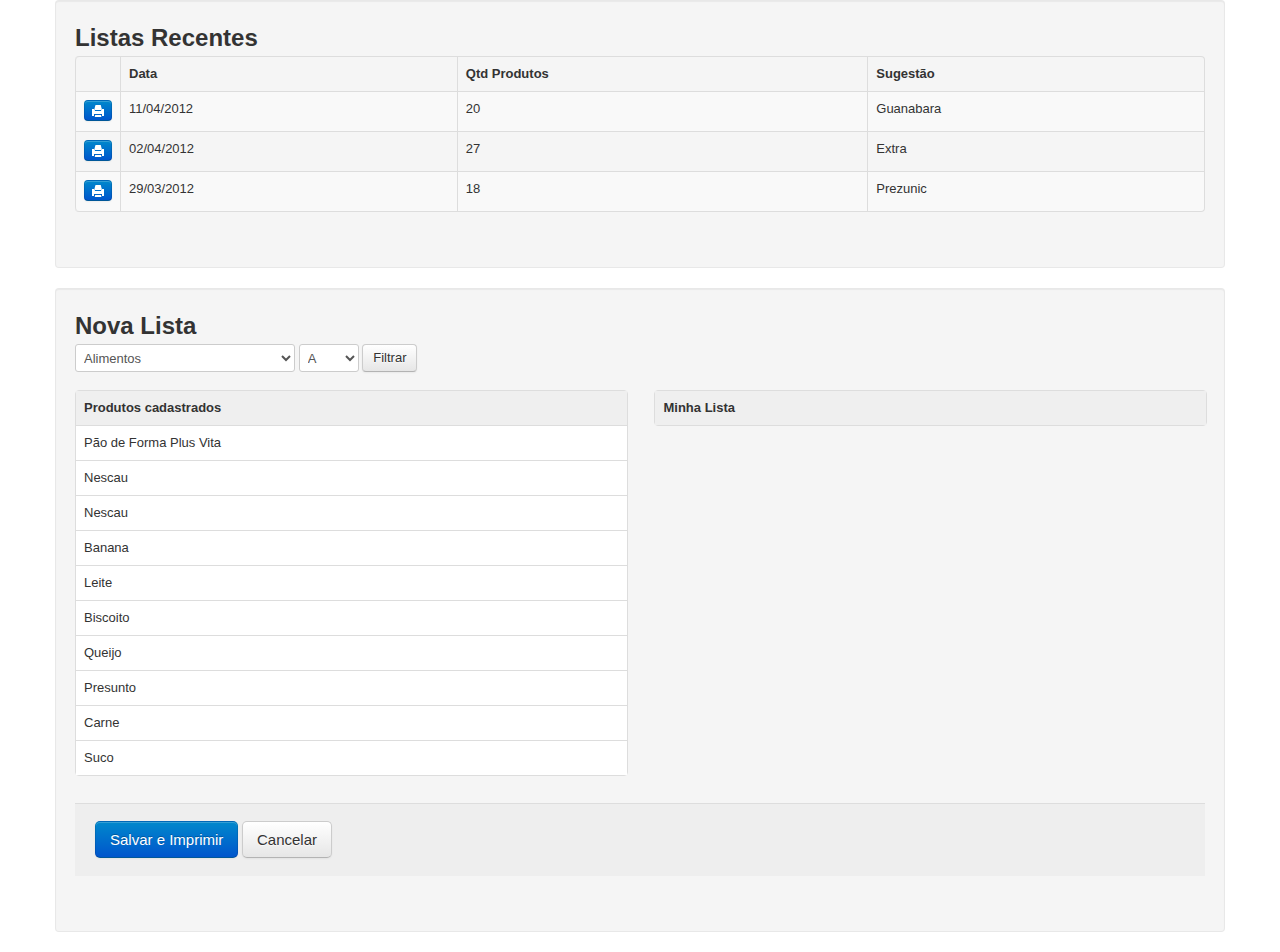
==== commit 4e069f57: "removido duplicacao na lista" ====
--- a/demo/templates/1.html
+++ b/demo/templates/1.html
@@ -37,21 +37,45 @@
         vertical-align: top;
         background: white;
     }
-    .ui-state-highlight { 
-        background: yellow;
-        height: 18px;
-        padding: 8px;
-    }
     </style>
     
     <script>
+     
     $(function() {
-		$( '#produtos, #lista' ).sortable({
+		$('#produtos, #lista').sortable({
 			connectWith: '.connectedSortable',
             cancel: '.th',
             cursor: 'move',
-            placeholder: 'ui-state-highlight',
             forcePlaceholderSize: true,
+            
+            sort: function(event, ui) {
+                var item = ui.item,
+                    nomeProduto = item.html(),
+                    itemNaLista = $('#lista').find('li:contains("' + nomeProduto.toString() + '")').length;
+
+                if (itemNaLista > 0) item.remove();
+                
+            },
+            
+            start: function(){
+                $('.th', this).each(function(){
+                    var $this = $(this);
+                    $this.data('pos', $this.index());
+                });
+            },
+            
+            change: function(){
+                $sortable = $(this);
+                $statics = $('.th', this).detach();
+                $helper = $('<li></li>').prependTo(this);
+                $statics.each(function(){
+                    var $this = $(this);
+                    var target = $this.data('pos');
+
+                    $this.insertAfter($('li', $sortable).eq(target));
+                });
+                $helper.remove();
+            }
 		}).disableSelection();
 	});
 	</script>
@@ -107,7 +131,7 @@
             <h2>Nova Lista</h2>
             
             <form class="form-inline">
-                <select id="groups">
+                <select id="grupos">
                     <option>Alimentos</option>
                     <option>Bebidas</option>
                     <option>Carnes</option>
@@ -118,7 +142,7 @@
                     <option>Limpeza</option>
                     <option>Outros</option>
                 </select>
-                <select id="groups" class="input-mini">
+                <select id="letraInicial" class="input-mini">
                     <option>A</option>
                     <option>B</option>
                     <option>C</option>
@@ -136,15 +160,16 @@
             <form class="">
                 <fieldset>
                     
-                    <div class="row">
+                    <div class="row-fluid">
                         
-                        <div class="span5">
+                        <div class="span6">
                             <div class="control-group">
                                 
                                 <div class="controls">
                                     <ul id="produtos" class="table table-bordered table-striped">
                                         <li class="th">Produtos cadastrados</li>
                                         <li>P&atilde;o de Forma Plus Vita</li>
+                                        <li>Nescau</li>
                                         <li>Nescau</li>
                                         <li>Banana</li>
                                         <li>Leite</li>
@@ -159,7 +184,7 @@
                      
                         </div>
                     
-                        <div class="span5">
+                        <div class="span6">
                             <div class="control-group">
                                 <div class="controls">
                                     <ul id="lista" class="table table-bordered table-striped connectedSortable">
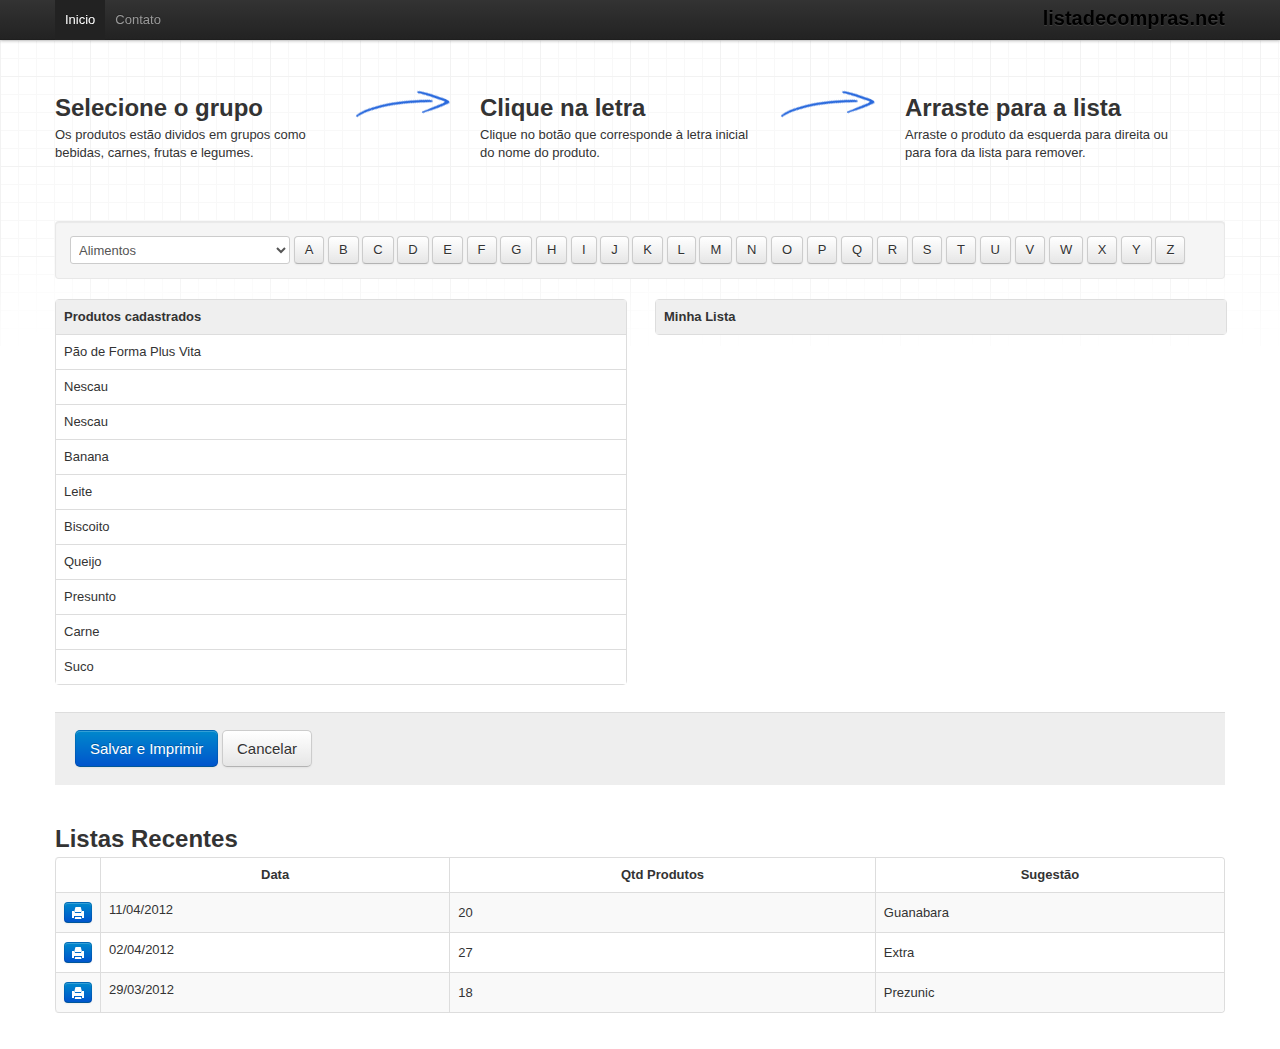
==== commit 27969f0e: "alterado layout" ====
--- a/demo/templates/1.html
+++ b/demo/templates/1.html
@@ -5,40 +5,13 @@
     <link rel="stylesheet" href="bootstrap/css/bootstrap.min.css" />
     <link rel="stylesheet" href="bootstrap/css/bootstrap-responsive.min.css" />
     <link rel="stylesheet" href="css/smoothness/jquery-ui-1.8.18.custom.css" />
-    <!--
-    <script src="bootstrap/js/bootstrap.min.js"></script>
-    -->
+    <link rel="stylesheet" href="bootstrap/css/docs.css" />
+    <link rel="stylesheet" href="bootstrap/css/style.css" />
+
     <script src="js/jquery-1.7.1.min.js"></script>
     <script src="js/jquery-ui-1.8.18.custom.min.js"></script>
     
-    <style type="text/css">
-    ul.table-bordered {
-        border-radius: 4px;
-        border-left: 1px solid #DDDDDD;
-        list-style-type: none;
-        margin: 0;
-    }
-    /* ul.table-bordered li:first-child { */
-    ul.table-bordered li:first-child {
-        border-top: 0 none;
-        vertical-align: bottom;
-    }
-    
-    ul.table-bordered li.th {
-        font-weight: bold;
-        background: #efefef;
-    }
-
-    ul.table li {
-        border-top: 1px solid #DDDDDD;
-        height: 18px;
-        padding: 8px;
-        text-align: left;
-        vertical-align: top;
-        background: white;
-    }
-    </style>
-    
+       
     <script>
      
     $(function() {
@@ -57,80 +30,58 @@
                 
             },
             
-            start: function(){
-                $('.th', this).each(function(){
-                    var $this = $(this);
-                    $this.data('pos', $this.index());
-                });
-            },
-            
-            change: function(){
-                $sortable = $(this);
-                $statics = $('.th', this).detach();
-                $helper = $('<li></li>').prependTo(this);
-                $statics.each(function(){
-                    var $this = $(this);
-                    var target = $this.data('pos');
-
-                    $this.insertAfter($('li', $sortable).eq(target));
-                });
-                $helper.remove();
-            }
+            
 		}).disableSelection();
 	});
 	</script>
     
-    <title>New Document</title>
+    <title>listadecompras.net - Nova lista</title>
 </head>
 <body>
+    <div class="navbar navbar-fixed-top">
+        <div class="navbar-inner">
+            <div class="container">
+                <a class="brand" href="#">listadecompras.net</a>
+                <div class="nav-collapse">
+                    <ul class="nav">
+                        <li class="active"><a href="#">Inicio</a></li>
+                        <li><a href="#">Contato</a></li>
+                    </ul>
+                 </div>
+            </div>
+        </div>
+    </div>
+
   <div class="container">
+    <section id="ajuda">
+        <div class="row-fluid">
+            <div class="span3">
+              <h2>Selecione o grupo</h2>
+              <p>Os produtos est&atilde;o dividos em grupos como bebidas, carnes, frutas e legumes.</p>
+            </div>
+            <div class="span">
+                <img src="bootstrap/img/arrow.png">
+            </div>
+            <div class="span3">
+              <h2>Clique na letra</h2>
+              <p>Clique no bot&atilde;o que corresponde &agrave; letra inicial do nome do produto.</p>
+            </div>
+            <div class="span">
+                <img src="bootstrap/img/arrow.png">
+            </div>
+            <div class="span3">
+              <h2>Arraste para a lista</h2>
+              <p>Arraste o produto da esquerda para direita ou para fora da lista para remover.</p>
+            </div>
+        </div>
+    </section>
+    
+    
+    
     <section>
-        <div class="well">
-            <h2>Listas Recentes</h2>
-            <form class="">
-                <fieldset>
-                    <table class="table table-bordered table-striped">
-                        <thead>
-                            <tr>
-                                <th width="20">&nbsp;</th>
-                                <th>Data</th>
-                                <th>Qtd Produtos</th>
-                                <th>Sugest&atilde;o</th>
-                                
-                            </tr>
-                        </thead>
-                        <tbody>
-                            <tr>
-                                <td><a class="btn btn-primary btn-mini" href="#"><i class="icon-print icon-white"></i></a></td>
-                                <td><label for="1">11/04/2012</label></td>
-                                <td>20</td>
-                                <td>Guanabara</td>
-                                
-                            </tr>
-                            <tr>
-                                <td><a class="btn btn-primary btn-mini" href="#"><i class="icon-print icon-white"></i></a></td>
-                                <td><label for="2">02/04/2012</label></td>
-                                <td>27</td>
-                                <td>Extra</td>
-                                
-                            </tr>
-                            <tr>
-                                <td><a class="btn btn-primary btn-mini" href="#"><i class="icon-print icon-white"></i></a></td>
-                                <td><label for="3">29/03/2012</label></td>
-                                <td>18</td>
-                                <td>Prezunic</td>
-                                
-                            </tr>
-                        </tbody>
-                    </table>
-                </fieldset>
-            </form>
-        </div>
         
-        <div class="well">
-            <h2>Nova Lista</h2>
-            
-            <form class="form-inline">
+        <div class="">
+            <form class="well form-inline">
                 <select id="grupos">
                     <option>Alimentos</option>
                     <option>Bebidas</option>
@@ -142,19 +93,32 @@
                     <option>Limpeza</option>
                     <option>Outros</option>
                 </select>
-                <select id="letraInicial" class="input-mini">
-                    <option>A</option>
-                    <option>B</option>
-                    <option>C</option>
-                    <option>D</option>
-                    <option>E</option>
-                    <option>F</option>
-                    <option>G</option>
-                    <option>H</option>
-                    <option>I</option>
-                </select>
-                
-                <button class="btn" type="submit">Filtrar</button>
+                <button class="btn" type="button">A</button>
+                <button class="btn" type="button">B</button>
+                <button class="btn" type="button">C</button>
+                <button class="btn" type="button">D</button>
+                <button class="btn" type="button">E</button>
+                <button class="btn" type="button">F</button>
+                <button class="btn" type="button">G</button>
+                <button class="btn" type="button">H</button>
+                <button class="btn" type="button">I</button>
+                <button class="btn" type="button">J</button>
+                <button class="btn" type="button">K</button>
+                <button class="btn" type="button">L</button>
+                <button class="btn" type="button">M</button>
+                <button class="btn" type="button">N</button>
+                <button class="btn" type="button">O</button>
+                <button class="btn" type="button">P</button>
+                <button class="btn" type="button">Q</button>
+                <button class="btn" type="button">R</button>
+                <button class="btn" type="button">S</button>
+                <button class="btn" type="button">T</button>
+                <button class="btn" type="button">U</button>
+                <button class="btn" type="button">V</button>
+                <button class="btn" type="button">W</button>
+                <button class="btn" type="button">X</button>
+                <button class="btn" type="button">Y</button>
+                <button class="btn" type="button">Z</button>
             </form>
             
             <form class="">
@@ -208,6 +172,51 @@
         </div>
         
     </section>
+    
+    <section>
+        <div class="">
+            <h2>Listas Recentes</h2>
+            <form class="">
+                <fieldset>
+                    <table class="table table-bordered table-striped">
+                        <thead>
+                            <tr>
+                                <th width="20">&nbsp;</th>
+                                <th>Data</th>
+                                <th>Qtd Produtos</th>
+                                <th>Sugest&atilde;o</th>
+                                
+                            </tr>
+                        </thead>
+                        <tbody>
+                            <tr>
+                                <td><a class="btn btn-primary btn-mini" href="#"><i class="icon-print icon-white"></i></a></td>
+                                <td><label for="1">11/04/2012</label></td>
+                                <td>20</td>
+                                <td>Guanabara</td>
+                                
+                            </tr>
+                            <tr>
+                                <td><a class="btn btn-primary btn-mini" href="#"><i class="icon-print icon-white"></i></a></td>
+                                <td><label for="2">02/04/2012</label></td>
+                                <td>27</td>
+                                <td>Extra</td>
+                                
+                            </tr>
+                            <tr>
+                                <td><a class="btn btn-primary btn-mini" href="#"><i class="icon-print icon-white"></i></a></td>
+                                <td><label for="3">29/03/2012</label></td>
+                                <td>18</td>
+                                <td>Prezunic</td>
+                                
+                            </tr>
+                        </tbody>
+                    </table>
+                </fieldset>
+            </form>
+        </div>
+    </section>
+    
     </div>
 </body>
 </html>
--- a/demo/templates/bootstrap/css/docs.css
+++ b/demo/templates/bootstrap/css/docs.css
@@ -0,0 +1,842 @@
+/* Add additional stylesheets below
+-------------------------------------------------- */
+/*
+  Bootstrap's documentation styles
+  Special styles for presenting Bootstrap's documentation and examples
+*/
+
+
+/* Body and structure
+-------------------------------------------------- */
+body {
+  position: relative;
+  padding-top: 90px;
+  background-color: #fff;
+  background-image: url(../img/grid-18px-masked.png);
+  background-repeat: repeat-x;
+  background-position: 0 40px;
+}
+
+
+/* Tweak navbar brand link to be super sleek
+-------------------------------------------------- */
+.navbar-fixed-top .brand {
+  padding-right: 0;
+  padding-left: 0;
+  margin-left: 20px;
+  float: right;
+  font-weight: bold;
+  color: #000;
+  text-shadow: 0 1px 0 rgba(255,255,255,.1), 0 0 30px rgba(255,255,255,.125);
+  -webkit-transition: all .2s linear;
+     -moz-transition: all .2s linear;
+          transition: all .2s linear;
+}
+.navbar-fixed-top .brand:hover {
+  text-decoration: none;
+}
+
+
+/* Space out sub-sections more
+-------------------------------------------------- */
+section {
+  padding-top: 60px;
+}
+
+/* Faded out hr */
+hr.soften {
+  height: 1px;
+  margin: 54px 0;
+  background-image: -webkit-linear-gradient(left, rgba(0,0,0,0), rgba(0,0,0,.1), rgba(0,0,0,0));
+  background-image:    -moz-linear-gradient(left, rgba(0,0,0,0), rgba(0,0,0,.1), rgba(0,0,0,0));
+  background-image:     -ms-linear-gradient(left, rgba(0,0,0,0), rgba(0,0,0,.1), rgba(0,0,0,0));
+  background-image:      -o-linear-gradient(left, rgba(0,0,0,0), rgba(0,0,0,.1), rgba(0,0,0,0));
+  border: 0;
+}
+
+
+/* Jumbotrons
+-------------------------------------------------- */
+.jumbotron {
+  position: relative;
+}
+.jumbotron h1 {
+  margin-bottom: 9px;
+  font-size: 81px;
+  font-weight: bold;
+  letter-spacing: -1px;
+  line-height: 1;
+}
+.jumbotron p {
+  margin-bottom: 18px;
+  font-weight: 300;
+}
+.jumbotron .btn-large {
+  font-size: 20px;
+  font-weight: normal;
+  padding: 14px 24px;
+  margin-right: 10px;
+  -webkit-border-radius: 6px;
+     -moz-border-radius: 6px;
+          border-radius: 6px;
+}
+.jumbotron .btn-large small {
+  font-size: 14px;
+}
+
+/* Masthead (docs home) */
+
+.masthead h1,
+.masthead p {
+  text-align: center;
+}
+.masthead h1 {
+  margin-bottom: 18px;
+}
+.masthead p {
+  margin-left: 5%;
+  margin-right: 5%;
+  font-size: 30px;
+  line-height: 36px;
+}
+
+
+/* Specific jumbotrons
+------------------------- */
+/* supporting docs pages */
+.subhead {
+  padding-bottom: 0;
+  margin-bottom: 9px;
+}
+.subhead h1 {
+  font-size: 54px;
+}
+
+/* Subnav */
+.subnav {
+  width: 100%;
+  height: 36px;
+  background-color: #eeeeee; /* Old browsers */
+  background-repeat: repeat-x; /* Repeat the gradient */
+  background-image: -moz-linear-gradient(top, #f5f5f5 0%, #eeeeee 100%); /* FF3.6+ */
+  background-image: -webkit-gradient(linear, left top, left bottom, color-stop(0%,#f5f5f5), color-stop(100%,#eeeeee)); /* Chrome,Safari4+ */
+  background-image: -webkit-linear-gradient(top, #f5f5f5 0%,#eeeeee 100%); /* Chrome 10+,Safari 5.1+ */
+  background-image: -ms-linear-gradient(top, #f5f5f5 0%,#eeeeee 100%); /* IE10+ */
+  background-image: -o-linear-gradient(top, #f5f5f5 0%,#eeeeee 100%); /* Opera 11.10+ */
+  filter: progid:DXImageTransform.Microsoft.gradient( startColorstr='#f5f5f5', endColorstr='#eeeeee',GradientType=0 ); /* IE6-9 */
+  background-image: linear-gradient(top, #f5f5f5 0%,#eeeeee 100%); /* W3C */
+  border: 1px solid #e5e5e5;
+  -webkit-border-radius: 4px;
+     -moz-border-radius: 4px;
+          border-radius: 4px;
+}
+.subnav .nav {
+  margin-bottom: 0;
+}
+.subnav .nav > li > a {
+  margin: 0;
+  padding-top:    11px;
+  padding-bottom: 11px;
+  border-left: 1px solid #f5f5f5;
+  border-right: 1px solid #e5e5e5;
+  -webkit-border-radius: 0;
+     -moz-border-radius: 0;
+          border-radius: 0;
+}
+.subnav .nav > .active > a,
+.subnav .nav > .active > a:hover {
+  padding-left: 13px;
+  color: #777;
+  background-color: #e9e9e9;
+  border-right-color: #ddd;
+  border-left: 0;
+  -webkit-box-shadow: inset 0 3px 5px rgba(0,0,0,.05);
+     -moz-box-shadow: inset 0 3px 5px rgba(0,0,0,.05);
+          box-shadow: inset 0 3px 5px rgba(0,0,0,.05);
+}
+.subnav .nav > .active > a .caret,
+.subnav .nav > .active > a:hover .caret {
+  border-top-color: #777;
+}
+.subnav .nav > li:first-child > a,
+.subnav .nav > li:first-child > a:hover {
+  border-left: 0;
+  padding-left: 12px;
+  -webkit-border-radius: 4px 0 0 4px;
+     -moz-border-radius: 4px 0 0 4px;
+          border-radius: 4px 0 0 4px;
+}
+.subnav .nav > li:last-child > a {
+  border-right: 0;
+}
+.subnav .dropdown-menu {
+  -webkit-border-radius: 0 0 4px 4px;
+     -moz-border-radius: 0 0 4px 4px;
+          border-radius: 0 0 4px 4px;
+}
+
+/* Fixed subnav on scroll, but only for 980px and up (sorry IE!) */
+@media (min-width: 980px) {
+  .subnav-fixed {
+    position: fixed;
+    top: 40px;
+    left: 0;
+    right: 0;
+    z-index: 1020; /* 10 less than .navbar-fixed to prevent any overlap */
+    border-color: #d5d5d5;
+    border-width: 0 0 1px; /* drop the border on the fixed edges */
+    -webkit-border-radius: 0;
+       -moz-border-radius: 0;
+            border-radius: 0;
+    -webkit-box-shadow: inset 0 1px 0 #fff, 0 1px 5px rgba(0,0,0,.1);
+       -moz-box-shadow: inset 0 1px 0 #fff, 0 1px 5px rgba(0,0,0,.1);
+            box-shadow: inset 0 1px 0 #fff, 0 1px 5px rgba(0,0,0,.1);
+    filter: progid:DXImageTransform.Microsoft.gradient(enabled=false); /* IE6-9 */
+  }
+  .subnav-fixed .nav {
+    width: 938px;
+    margin: 0 auto;
+    padding: 0 1px;
+  }
+  .subnav .nav > li:first-child > a,
+  .subnav .nav > li:first-child > a:hover {
+    -webkit-border-radius: 0;
+       -moz-border-radius: 0;
+            border-radius: 0;
+  }
+}
+
+
+/* Quick links
+-------------------------------------------------- */
+.bs-links {
+  margin: 36px 0;
+}
+.quick-links {
+  min-height: 30px;
+  margin: 0;
+  padding: 5px 20px;
+  list-style: none;
+  text-align: center;
+  overflow: hidden;
+}
+.quick-links:first-child {
+  min-height: 0;
+}
+.quick-links li {
+  display: inline;
+  margin: 0 5px;
+  color: #999;
+}
+.quick-links .github-btn,
+.quick-links .tweet-btn,
+.quick-links .follow-btn {
+  position: relative;
+  top: 5px;
+}
+
+
+/* Marketing section of Overview
+-------------------------------------------------- */
+.marketing .row {
+  margin-bottom: 9px;
+}
+.marketing h1 {
+  margin: 36px 0 27px;
+  font-size: 40px;
+  font-weight: 300;
+  text-align: center;
+}
+.marketing h2,
+.marketing h3 {
+  font-weight: 300;
+}
+.marketing h2 {
+  font-size: 22px;
+}
+.marketing p {
+  margin-right: 10px;
+}
+.marketing .bs-icon {
+  float: left;
+  margin: 7px 10px 0 0;
+  opacity: .8;
+}
+.marketing .small-bs-icon {
+  float: left;
+  margin: 4px 5px 0 0;
+}
+
+
+
+/* Footer
+-------------------------------------------------- */
+.footer {
+  margin-top: 45px;
+  padding: 35px 0 36px;
+  border-top: 1px solid #e5e5e5;
+}
+.footer p {
+  margin-bottom: 0;
+  color: #555;
+}
+
+
+
+/* Special grid styles
+-------------------------------------------------- */
+.show-grid {
+  margin-top: 10px;
+  margin-bottom: 20px;
+}
+.show-grid [class*="span"] {
+  background-color: #eee;
+  text-align: center;
+  -webkit-border-radius: 3px;
+     -moz-border-radius: 3px;
+          border-radius: 3px;
+  min-height: 30px;
+  line-height: 30px;
+}
+.show-grid:hover [class*="span"] {
+  background: #ddd;
+}
+.show-grid .show-grid {
+  margin-top: 0;
+  margin-bottom: 0;
+}
+.show-grid .show-grid [class*="span"] {
+  background-color: #ccc;
+}
+
+
+/* Render mini layout previews
+-------------------------------------------------- */
+.mini-layout {
+  border: 1px solid #ddd;
+  -webkit-border-radius: 6px;
+     -moz-border-radius: 6px;
+          border-radius: 6px;
+  -webkit-box-shadow: 0 1px 2px rgba(0,0,0,.075);
+     -moz-box-shadow: 0 1px 2px rgba(0,0,0,.075);
+          box-shadow: 0 1px 2px rgba(0,0,0,.075);
+}
+.mini-layout {
+  height: 240px;
+  margin-bottom: 20px;
+  padding: 9px;
+}
+.mini-layout div {
+  -webkit-border-radius: 3px;
+     -moz-border-radius: 3px;
+          border-radius: 3px;
+}
+.mini-layout .mini-layout-body {
+  background-color: #dceaf4;
+  margin: 0 auto;
+  width: 70%;
+  height: 240px;
+}
+.mini-layout.fluid .mini-layout-sidebar,
+.mini-layout.fluid .mini-layout-header,
+.mini-layout.fluid .mini-layout-body {
+  float: left;
+}
+.mini-layout.fluid .mini-layout-sidebar {
+  background-color: #bbd8e9;
+  width: 20%;
+  height: 240px;
+}
+.mini-layout.fluid .mini-layout-body {
+  width: 77.5%;
+  margin-left: 2.5%;
+}
+
+
+/* Popover docs
+-------------------------------------------------- */
+.popover-well {
+  min-height: 160px;
+}
+.popover-well .popover {
+  display: block;
+}
+.popover-well .popover-wrapper {
+  width: 50%;
+  height: 160px;
+  float: left;
+  margin-left: 55px;
+  position: relative;
+}
+.popover-well .popover-menu-wrapper {
+  height: 80px;
+}
+.large-bird {
+  margin: 5px 0 0 310px;
+  opacity: .1;
+}
+
+
+/* Download page
+-------------------------------------------------- */
+.download .page-header {
+  margin-top: 36px;
+}
+.page-header .toggle-all {
+  margin-top: 5px;
+}
+
+/* Space out h3s when following a section */
+.download h3 {
+  margin-bottom: 5px;
+}
+.download-builder input + h3,
+.download-builder .checkbox + h3 {
+  margin-top: 9px;
+}
+
+/* Fields for variables */
+.download-builder input[type=text] {
+  margin-bottom: 9px;
+  font-family: Menlo, Monaco, "Courier New", monospace;
+  font-size: 12px;
+  color: #d14;
+}
+.download-builder input[type=text]:focus {
+  background-color: #fff;
+}
+
+/* Custom, larger checkbox labels */
+.download .checkbox {
+  padding: 6px 10px 6px 25px;
+  color: #555;
+  background-color: #f9f9f9;
+  -webkit-border-radius: 3px;
+     -moz-border-radius: 3px;
+          border-radius: 3px;
+  cursor: pointer;
+}
+.download .checkbox:hover {
+  color: #333;
+  background-color: #f5f5f5;
+}
+.download .checkbox small {
+  font-size: 12px;
+  color: #777;
+}
+
+/* Variables section */
+#variables label {
+  margin-bottom: 0;
+}
+
+/* Giant download button */
+.download-btn {
+  margin: 36px 0 108px;
+}
+#download p,
+#download h4 {
+  max-width: 50%;
+  margin: 0 auto;
+  color: #999;
+  text-align: center;
+}
+#download h4 {
+  margin-bottom: 0;
+}
+#download p {
+  margin-bottom: 18px;
+}
+.download-btn .btn {
+  display: block;
+  width: auto;
+  padding: 19px 24px;
+  margin-bottom: 27px;
+  font-size: 30px;
+  line-height: 1;
+  text-align: center;
+  -webkit-border-radius: 6px;
+     -moz-border-radius: 6px;
+          border-radius: 6px;
+}
+
+
+
+/* Color swatches on LESS docs page
+-------------------------------------------------- */
+/* Sets the width of the td */
+.swatch-col {
+  width: 30px;
+}
+/* Le swatch */
+.swatch {
+  display: inline-block;
+  width: 30px;
+  height: 20px;
+  margin: -6px 0;
+  -webkit-border-radius: 3px;
+     -moz-border-radius: 3px;
+          border-radius: 3px;
+}
+/* For white swatches, give a border */
+.swatch-bordered {
+  width: 28px;
+  height: 18px;
+  border: 1px solid #eee;
+}
+
+
+/* Misc
+-------------------------------------------------- */
+
+img {
+  max-width: 100%;
+}
+
+/* Make tables spaced out a bit more */
+h2 + table,
+h3 + table,
+h4 + table,
+h2 + .row {
+  margin-top: 5px;
+}
+
+/* Example sites showcase */
+.example-sites img {
+  max-width: 100%;
+  margin: 0 auto;
+}
+.marketing-byline {
+  margin: -18px 0 27px;
+  font-size: 18px;
+  font-weight: 300;
+  line-height: 24px;
+  color: #999;
+  text-align: center;
+}
+
+.scrollspy-example {
+  height: 200px;
+  overflow: auto;
+  position: relative;
+}
+
+/* Remove bottom margin on example forms in wells */
+form.well {
+  padding: 14px;
+}
+
+/* Tighten up spacing */
+.well hr {
+  margin: 18px 0;
+}
+
+/* Fake the :focus state to demo it */
+.focused {
+  border-color: rgba(82,168,236,.8);
+  -webkit-box-shadow: inset 0 1px 3px rgba(0,0,0,.1), 0 0 8px rgba(82,168,236,.6);
+     -moz-box-shadow: inset 0 1px 3px rgba(0,0,0,.1), 0 0 8px rgba(82,168,236,.6);
+          box-shadow: inset 0 1px 3px rgba(0,0,0,.1), 0 0 8px rgba(82,168,236,.6);
+  outline: 0;
+}
+
+/* For input sizes, make them display block */
+.docs-input-sizes select,
+.docs-input-sizes input[type=text] {
+  display: block;
+  margin-bottom: 9px;
+}
+
+/* Icons
+------------------------- */
+.the-icons {
+  margin-left: 0;
+  list-style: none;
+}
+.the-icons i:hover {
+  background-color: rgba(255,0,0,.25);
+}
+
+/* Eaxmples page
+------------------------- */
+.bootstrap-examples .thumbnail {
+  margin-bottom: 9px;
+  background-color: #fff;
+}
+
+/* Responsive table
+------------------------- */
+.responsive-utilities th small {
+  display: block;
+  font-weight: normal;
+  color: #999;
+}
+.responsive-utilities tbody th {
+  font-weight: normal;
+}
+.responsive-utilities td {
+  text-align: center;
+}
+.responsive-utilities td.is-visible {
+  color: #468847;
+  background-color: #dff0d8 !important;
+}
+.responsive-utilities td.is-hidden {
+  color: #ccc;
+  background-color: #f9f9f9 !important;
+}
+
+/* Responsive tests
+------------------------- */
+.responsive-utilities-test {
+  margin-top: 5px;
+  margin-left: 0;
+  list-style: none;
+  overflow: hidden; /* clear floats */
+}
+.responsive-utilities-test li {
+  position: relative;
+  float: left;
+  width: 25%;
+  height: 43px;
+  font-size: 14px;
+  font-weight: bold;
+  line-height: 43px;
+  color: #999;
+  text-align: center;
+  border: 1px solid #ddd;
+  -webkit-border-radius: 4px;
+     -moz-border-radius: 4px;
+          border-radius: 4px;
+}
+.responsive-utilities-test li + li {
+  margin-left: 10px;
+}
+.responsive-utilities-test span {
+  position: absolute;
+  top:    -1px;
+  left:   -1px;
+  right:  -1px;
+  bottom: -1px;
+  -webkit-border-radius: 4px;
+     -moz-border-radius: 4px;
+          border-radius: 4px;
+}
+.responsive-utilities-test span {
+  color: #468847;
+  background-color: #dff0d8;
+  border: 1px solid #d6e9c6;
+}
+
+
+/* Responsive Docs
+-------------------------------------------------- */
+@media (max-width: 480px) {
+
+  /* Reduce padding above jumbotron */
+  body {
+    padding-top: 70px;
+  }
+
+  /* Change up some type stuff */
+  h2 {
+    margin-top: 27px;
+  }
+  h2 small {
+    display: block;
+    line-height: 18px;
+  }
+  h3 {
+    margin-top: 18px;
+  }
+
+  /* Adjust the jumbotron */
+  .jumbotron h1,
+  .jumbotron p {
+    text-align: center;
+    margin-right: 0;
+  }
+  .jumbotron h1 {
+    font-size: 45px;
+    margin-right: 0;
+  }
+  .jumbotron p {
+    margin-right: 0;
+    margin-left: 0;
+    font-size: 18px;
+    line-height: 24px;
+  }
+  .jumbotron .btn {
+    display: block;
+    font-size: 18px;
+    padding: 10px 14px;
+    margin: 0 auto 10px;
+  }
+  /* Masthead (home page jumbotron) */
+  .masthead {
+    padding-top: 0;
+  }
+
+  /* Don't space out quick links so much */
+  .quick-links {
+    margin: 40px 0 0;
+  }
+  /* hide the bullets on mobile since our horizontal space is limited */
+  .quick-links .divider {
+    display: none;
+  }
+
+  /* center example sites */
+  .example-sites {
+    margin-left: 0;
+  }
+  .example-sites > li {
+    float: none;
+    display: block;
+    max-width: 280px;
+    margin: 0 auto 18px;
+    text-align: center;
+  }
+  .example-sites .thumbnail > img {
+    max-width: 270px;
+  }
+
+  table code {
+    white-space: normal;
+    word-wrap: break-word;
+    word-break: break-all;
+  }
+
+  /* Modal example */
+  .modal-example .modal {
+    position: relative;
+    top: auto;
+    right: auto;
+    bottom: auto;
+    left: auto;
+  }
+
+}
+
+
+@media (max-width: 768px) {
+
+  /* Remove any padding from the body */
+  body {
+    padding-top: 0;
+  }
+
+  /* Jumbotron buttons */
+  .jumbotron .btn {
+    margin-bottom: 10px;
+  }
+
+  /* Subnav */
+  .subnav {
+    position: static;
+    top: auto;
+    z-index: auto;
+    width: auto;
+    height: auto;
+    background: #fff; /* whole background property since we use a background-image for gradient */
+    -webkit-box-shadow: none;
+       -moz-box-shadow: none;
+            box-shadow: none;
+  }
+  .subnav .nav > li {
+    float: none;
+  }
+  .subnav .nav > li > a {
+    border: 0;
+  }
+  .subnav .nav > li + li > a {
+    border-top: 1px solid #e5e5e5;
+  }
+  .subnav .nav > li:first-child > a,
+  .subnav .nav > li:first-child > a:hover {
+      -webkit-border-radius: 4px 4px 0 0;
+         -moz-border-radius: 4px 4px 0 0;
+              border-radius: 4px 4px 0 0;
+  }
+
+  /* Popovers */
+  .large-bird {
+    display: none;
+  }
+  .popover-well .popover-wrapper {
+    margin-left: 0;
+  }
+
+  /* Space out the show-grid examples */
+  .show-grid [class*="span"] {
+    margin-bottom: 5px;
+  }
+
+  /* Unfloat the back to top link in footer */
+  .footer .pull-right {
+    float: none;
+  }
+  .footer p {
+    margin-bottom: 9px;
+  }
+
+}
+
+
+@media (min-width: 480px) and (max-width: 768px) {
+
+  /* Scale down the jumbotron content */
+  .jumbotron h1 {
+    font-size: 54px;
+  }
+  .jumbotron p {
+    margin-right: 0;
+    margin-left: 0;
+  }
+
+}
+
+
+@media (min-width: 768px) and (max-width: 980px) {
+
+  /* Remove any padding from the body */
+  body {
+    padding-top: 0;
+  }
+
+  /* Scale down the jumbotron content */
+  .jumbotron h1 {
+    font-size: 72px;
+  }
+
+}
+
+
+@media (max-width: 980px) {
+
+  /* Unfloat brand */
+  .navbar-fixed-top .brand {
+    float: left;
+    margin-left: 0;
+    padding-left: 10px;
+    padding-right: 10px;
+  }
+
+  /* Inline-block quick links for more spacing */
+  .quick-links li {
+    display: inline-block;
+    margin: 5px;
+  }
+
+}
+
+
+/* LARGE DESKTOP SCREENS */
+@media (min-width: 1210px) {
+
+  /* Update subnav container */
+  .subnav-fixed .nav {
+    width: 1168px; /* 2px less to account for left/right borders being removed when in fixed mode */
+  }
+
+}
--- a/demo/templates/bootstrap/css/style.css
+++ b/demo/templates/bootstrap/css/style.css
@@ -0,0 +1,43 @@
+section {
+    padding-top: 0;
+}
+#ajuda {
+    padding: 0px 0px 50px 0px;
+}
+.table thead th {
+    vertical-align: middle;
+    text-align: center;
+    background: white;
+}
+.table td { background: white; }
+td.price { text-align: right; }
+.table tbody td { vertical-align: middle; }
+.table tfoot tr td {
+    text-align: right;
+    font-weight: bold;
+}
+ul.table-bordered {
+    border-radius: 4px;
+    border-left: 1px solid #DDDDDD;
+    list-style-type: none;
+    margin: 0;
+}
+/* ul.table-bordered li:first-child { */
+ul.table-bordered li:first-child {
+    border-top: 0 none;
+    vertical-align: bottom;
+}
+
+ul.table-bordered li.th {
+    font-weight: bold;
+    background: #efefef;
+}
+
+ul.table li {
+    border-top: 1px solid #DDDDDD;
+    height: 18px;
+    padding: 8px;
+    text-align: left;
+    vertical-align: top;
+    background: white;
+}
